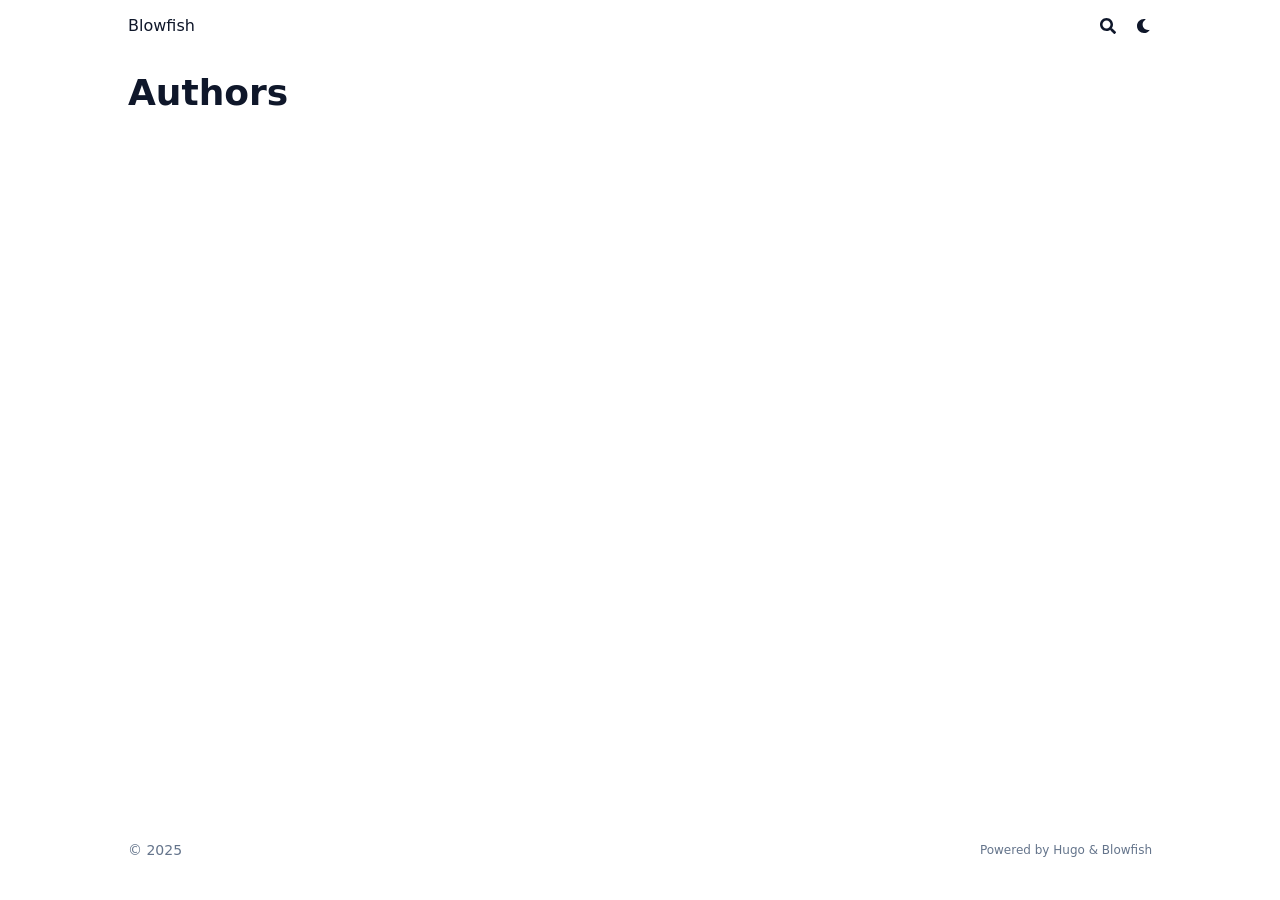
==== authors/index.html @ 81a15e05 "deploy: a837acd34ea858ea576af394dd1b2d8150d59dde" ====
<!doctype html><html lang=en dir=ltr class=scroll-smooth data-default-appearance=light data-auto-appearance=true><head><meta charset=utf-8><meta http-equiv=content-language content="en"><meta name=viewport content="width=device-width,initial-scale=1"><meta http-equiv=X-UA-Compatible content="ie=edge"><title>Authors &#183; Blowfish</title><meta name=title content="Authors &#183; Blowfish"><link rel=canonical href=https://example.org/authors/><link rel=alternate type=application/rss+xml href=/authors/index.xml title=Blowfish><link type=text/css rel=stylesheet href=/css/main.bundle.min.2755fda1868f0bfc1843df512e7b0b0bec55a259db5f8b13dc3c0f7894e519f617c2b66f5915ec207e2a1ffc8b6d1b53dbd8f3dff8892140cb5eacc50a6edfbb.css integrity="sha512-J1X9oYaPC/wYQ99RLnsLC+xVolnbX4sT3DwPeJTlGfYXwrZvWRXsIH4qH/yLbRtT29jz3/iJIUDLXqzFCm7fuw=="><script type=text/javascript src=/js/appearance.min.516a16745bea5a9bd011138d254cc0fd3973cd55ce6e15f3dec763e7c7c2c7448f8fe7b54cca811cb821b0c7e12cd161caace1dd794ac3d34d40937cbcc9ee12.js integrity="sha512-UWoWdFvqWpvQERONJUzA/TlzzVXObhXz3sdj58fCx0SPj+e1TMqBHLghsMfhLNFhyqzh3XlKw9NNQJN8vMnuEg=="></script><script defer type=text/javascript id=script-bundle src=/js/main.bundle.min.54688f522dbd435cd17577667367d50a06517a06f4b40b8c2f04d9e61afcb5f1b807ce42dfbe1f0d7979b2430f4e253cf548907cf81ab2f7efb0d66e57933d16.js integrity="sha512-VGiPUi29Q1zRdXdmc2fVCgZRegb0tAuMLwTZ5hr8tfG4B85C374fDXl5skMPTiU89UiQfPgasvfvsNZuV5M9Fg==" data-copy=Copy data-copied=Copied></script><script src=/lib/zoom/zoom.min.f592a181a15d2a5b042daa7f746c3721acf9063f8b6acd175d989129865a37d400ae0e85b640f9ad42cd98d1f8ad30931718cf8811abdcc5fcb264400d1a2b0c.js integrity="sha512-9ZKhgaFdKlsELap/dGw3Iaz5Bj+Las0XXZiRKYZaN9QArg6FtkD5rULNmNH4rTCTFxjPiBGr3MX8smRADRorDA=="></script><link rel=apple-touch-icon sizes=180x180 href=/apple-touch-icon.png><link rel=icon type=image/png sizes=32x32 href=/favicon-32x32.png><link rel=icon type=image/png sizes=16x16 href=/favicon-16x16.png><link rel=manifest href=/site.webmanifest><meta property="og:url" content="https://example.org/authors/"><meta property="og:site_name" content="Blowfish"><meta property="og:title" content="Authors"><meta property="og:locale" content="en"><meta property="og:type" content="website"><meta name=twitter:card content="summary"><meta name=twitter:title content="Authors"><script src=/lib/jquery/jquery.slim.min.b0dca576e87d7eaa5850ae4e61759c065786cdb6489d68fcc82240539eebd5da522bdb4fda085ffd245808c8fe2acb2516408eb774ef26b5f6015fc6737c0ea8.js integrity="sha512-sNylduh9fqpYUK5OYXWcBleGzbZInWj8yCJAU57r1dpSK9tP2ghf/SRYCMj+KsslFkCOt3TvJrX2AV/Gc3wOqA=="></script><meta name=theme-color></head><body class="flex flex-col h-screen px-6 m-auto text-lg leading-7 max-w-7xl bg-neutral text-neutral-900 dark:bg-neutral-800 dark:text-neutral sm:px-14 md:px-24 lg:px-32 scrollbar-thin scrollbar-track-neutral-200 scrollbar-thumb-neutral-400 dark:scrollbar-track-neutral-800 dark:scrollbar-thumb-neutral-600"><div id=the-top class="absolute flex self-center"><a class="px-3 py-1 text-sm -translate-y-8 rounded-b-lg bg-primary-200 focus:translate-y-0 dark:bg-neutral-600" href=#main-content><span class="font-bold text-primary-600 ltr:pr-2 rtl:pl-2 dark:text-primary-400">&darr;</span>Skip to main content</a></div><div class="main-menu flex items-center justify-between px-4 py-6 sm:px-6 md:justify-start gap-x-3 padding-main-menu"><div class="flex flex-1 items-center justify-between"><nav class="flex space-x-3"><a href=/ class="text-base font-medium text-gray-500 hover:text-gray-900">Blowfish</a></nav><nav class="hidden md:flex items-center gap-x-5 md:ml-12 h-12"><button id=search-button aria-label=Search class="text-base hover:text-primary-600 dark:hover:text-primary-400" title>
<span class="relative block icon"><svg aria-hidden="true" focusable="false" data-prefix="fas" data-icon="search" class="svg-inline--fa fa-search fa-w-16" role="img" viewBox="0 0 512 512"><path fill="currentColor" d="M505 442.7 405.3 343c-4.5-4.5-10.6-7-17-7H372c27.6-35.3 44-79.7 44-128C416 93.1 322.9.0 208 0S0 93.1.0 208s93.1 208 208 208c48.3.0 92.7-16.4 128-44v16.3c0 6.4 2.5 12.5 7 17l99.7 99.7c9.4 9.4 24.6 9.4 33.9.0l28.3-28.3c9.4-9.4 9.4-24.6.1-34zM208 336c-70.7.0-128-57.2-128-128 0-70.7 57.2-128 128-128 70.7.0 128 57.2 128 128 0 70.7-57.2 128-128 128z"/></svg></span></button><div class="flex items-center"><button id=appearance-switcher aria-label="Dark mode switcher" type=button class="text-base hover:text-primary-600 dark:hover:text-primary-400"><div class="flex items-center justify-center dark:hidden"><span class="relative block icon"><svg viewBox="0 0 512 512"><path fill="currentColor" d="M32 256C32 132.2 132.3 32 255.8 32c11.36.0 29.7 1.668 40.9 3.746 9.616 1.777 11.75 14.63 3.279 19.44C245 86.5 211.2 144.6 211.2 207.8c0 109.7 99.71 193 208.3 172.3 9.561-1.805 16.28 9.324 10.11 16.95C387.9 448.6 324.8 480 255.8 480 132.1 480 32 379.6 32 256z"/></svg></span></div><div class="items-center justify-center hidden dark:flex"><span class="relative block icon"><svg viewBox="0 0 512 512"><path fill="currentColor" d="M256 159.1c-53.02.0-95.1 42.98-95.1 95.1s41.2 96.9 95.1 96.9 95.1-42.98 95.1-95.1S309 159.1 256 159.1zM509.3 347l-63.2-91.9 63.15-91.01c6.332-9.125 1.104-21.74-9.826-23.72l-109-19.7-19.7-109c-1.975-10.93-14.59-16.16-23.72-9.824L256 65.89 164.1 2.736c-9.125-6.332-21.74-1.107-23.72 9.824L121.6 121.6 12.56 141.3C1.633 143.2-3.596 155.9 2.736 164.1L65.89 256 2.74 347.01c-6.332 9.125-1.105 21.74 9.824 23.72l109 19.7 19.7 109c1.975 10.93 14.59 16.16 23.72 9.824L256 446.1l91.01 63.15c9.127 6.334 21.75 1.107 23.72-9.822l19.7-109 109-19.7C510.4 368.8 515.6 356.1 509.3 347zM256 383.1c-70.69.0-127.1-57.31-127.1-127.1.0-70.69 57.31-127.1 127.1-127.1S383.1 186.2 383.1 256c0 70.7-56.4 127.1-127.1 127.1z"/></svg></span></div></button></div></nav><div class="flex md:hidden items-center gap-x-5 md:ml-12 h-12"><span></span>
<button id=search-button-mobile aria-label=Search class="text-base hover:text-primary-600 dark:hover:text-primary-400" title>
<span class="relative block icon"><svg aria-hidden="true" focusable="false" data-prefix="fas" data-icon="search" class="svg-inline--fa fa-search fa-w-16" role="img" viewBox="0 0 512 512"><path fill="currentColor" d="M505 442.7 405.3 343c-4.5-4.5-10.6-7-17-7H372c27.6-35.3 44-79.7 44-128C416 93.1 322.9.0 208 0S0 93.1.0 208s93.1 208 208 208c48.3.0 92.7-16.4 128-44v16.3c0 6.4 2.5 12.5 7 17l99.7 99.7c9.4 9.4 24.6 9.4 33.9.0l28.3-28.3c9.4-9.4 9.4-24.6.1-34zM208 336c-70.7.0-128-57.2-128-128 0-70.7 57.2-128 128-128 70.7.0 128 57.2 128 128 0 70.7-57.2 128-128 128z"/></svg>
</span></button>
<button id=appearance-switcher-mobile aria-label="Dark mode switcher" type=button class="text-base hover:text-primary-600 dark:hover:text-primary-400 ltr:mr-1 rtl:ml-1"><div class="flex items-center justify-center dark:hidden"><span class="relative block icon"><svg viewBox="0 0 512 512"><path fill="currentColor" d="M32 256C32 132.2 132.3 32 255.8 32c11.36.0 29.7 1.668 40.9 3.746 9.616 1.777 11.75 14.63 3.279 19.44C245 86.5 211.2 144.6 211.2 207.8c0 109.7 99.71 193 208.3 172.3 9.561-1.805 16.28 9.324 10.11 16.95C387.9 448.6 324.8 480 255.8 480 132.1 480 32 379.6 32 256z"/></svg></span></div><div class="items-center justify-center hidden dark:flex"><span class="relative block icon"><svg viewBox="0 0 512 512"><path fill="currentColor" d="M256 159.1c-53.02.0-95.1 42.98-95.1 95.1s41.2 96.9 95.1 96.9 95.1-42.98 95.1-95.1S309 159.1 256 159.1zM509.3 347l-63.2-91.9 63.15-91.01c6.332-9.125 1.104-21.74-9.826-23.72l-109-19.7-19.7-109c-1.975-10.93-14.59-16.16-23.72-9.824L256 65.89 164.1 2.736c-9.125-6.332-21.74-1.107-23.72 9.824L121.6 121.6 12.56 141.3C1.633 143.2-3.596 155.9 2.736 164.1L65.89 256 2.74 347.01c-6.332 9.125-1.105 21.74 9.824 23.72l109 19.7 19.7 109c1.975 10.93 14.59 16.16 23.72 9.824L256 446.1l91.01 63.15c9.127 6.334 21.75 1.107 23.72-9.822l19.7-109 109-19.7C510.4 368.8 515.6 356.1 509.3 347zM256 383.1c-70.69.0-127.1-57.31-127.1-127.1.0-70.69 57.31-127.1 127.1-127.1S383.1 186.2 383.1 256c0 70.7-56.4 127.1-127.1 127.1z"/></svg></span></div></button></div></div><div class="-my-2 md:hidden"><label id=menu-button class=block></div></label></div></div><div class="relative flex flex-col grow"><main id=main-content class=grow><header><h1 class="mt-5 text-4xl font-extrabold text-neutral-900 dark:text-neutral">Authors</h1><div class="mt-1 mb-2 text-base text-neutral-500 dark:text-neutral-400 print:hidden"><div class="flex flex-row flex-wrap items-center"></div></div></header><section class="flex flex-wrap max-w-prose -mx-2 overflow-hidden"></section></main><footer id=site-footer class="py-10 print:hidden"><div class="flex items-center justify-between"><p class="text-sm text-neutral-500 dark:text-neutral-400">&copy;
2025</p><p class="text-xs text-neutral-500 dark:text-neutral-400">Powered by <a class="hover:underline hover:decoration-primary-400 hover:text-primary-500" href=https://gohugo.io/ target=_blank rel="noopener noreferrer">Hugo</a> & <a class="hover:underline hover:decoration-primary-400 hover:text-primary-500" href=https://blowfish.page/ target=_blank rel="noopener noreferrer">Blowfish</a></p></div><script>mediumZoom(document.querySelectorAll("img:not(.nozoom)"),{margin:24,background:"rgba(0,0,0,0.5)",scrollOffset:0})</script><script type=text/javascript src=/js/process.min.ee03488f19c93c2efb199e2e3014ea5f3cb2ce7d45154adb3399a158cac27ca52831db249ede5bb602700ef87eb02434139de0858af1818ab0fb4182472204a4.js integrity="sha512-7gNIjxnJPC77GZ4uMBTqXzyyzn1FFUrbM5mhWMrCfKUoMdsknt5btgJwDvh+sCQ0E53ghYrxgYqw+0GCRyIEpA=="></script></footer><div id=search-wrapper class="invisible fixed inset-0 flex h-screen w-screen cursor-default flex-col bg-neutral-500/50 p-4 backdrop-blur-sm dark:bg-neutral-900/50 sm:p-6 md:p-[10vh] lg:p-[12vh] z-index-500" data-url=https://example.org/><div id=search-modal class="flex flex-col w-full max-w-3xl min-h-0 mx-auto border rounded-md shadow-lg top-20 border-neutral-200 bg-neutral dark:border-neutral-700 dark:bg-neutral-800"><header class="relative z-10 flex items-center justify-between flex-none px-2"><form class="flex items-center flex-auto min-w-0"><div class="flex items-center justify-center w-8 h-8 text-neutral-400"><span class="relative block icon"><svg aria-hidden="true" focusable="false" data-prefix="fas" data-icon="search" class="svg-inline--fa fa-search fa-w-16" role="img" viewBox="0 0 512 512"><path fill="currentColor" d="M505 442.7 405.3 343c-4.5-4.5-10.6-7-17-7H372c27.6-35.3 44-79.7 44-128C416 93.1 322.9.0 208 0S0 93.1.0 208s93.1 208 208 208c48.3.0 92.7-16.4 128-44v16.3c0 6.4 2.5 12.5 7 17l99.7 99.7c9.4 9.4 24.6 9.4 33.9.0l28.3-28.3c9.4-9.4 9.4-24.6.1-34zM208 336c-70.7.0-128-57.2-128-128 0-70.7 57.2-128 128-128 70.7.0 128 57.2 128 128 0 70.7-57.2 128-128 128z"/></svg></span></div><input type=search id=search-query class="flex flex-auto h-12 mx-1 bg-transparent appearance-none focus:outline-dotted focus:outline-2 focus:outline-transparent" placeholder=Search tabindex=0></form><button id=close-search-button class="flex items-center justify-center w-8 h-8 text-neutral-700 hover:text-primary-600 dark:text-neutral dark:hover:text-primary-400" title="Close (Esc)">
<span class="relative block icon"><svg viewBox="0 0 320 512"><path fill="currentColor" d="M310.6 361.4c12.5 12.5 12.5 32.75.0 45.25C304.4 412.9 296.2 416 288 416s-16.38-3.125-22.62-9.375L160 301.3 54.63 406.6C48.38 412.9 40.19 416 32 416S15.63 412.9 9.375 406.6c-12.5-12.5-12.5-32.75.0-45.25l105.4-105.4L9.375 150.6c-12.5-12.5-12.5-32.75.0-45.25s32.75-12.5 45.25.0L160 210.8l105.4-105.4c12.5-12.5 32.75-12.5 45.25.0s12.5 32.75.0 45.25l-105.4 105.4L310.6 361.4z"/></svg></span></button></header><section class="flex-auto px-2 overflow-auto"><ul id=search-results></ul></section></div></div></div></body></html>
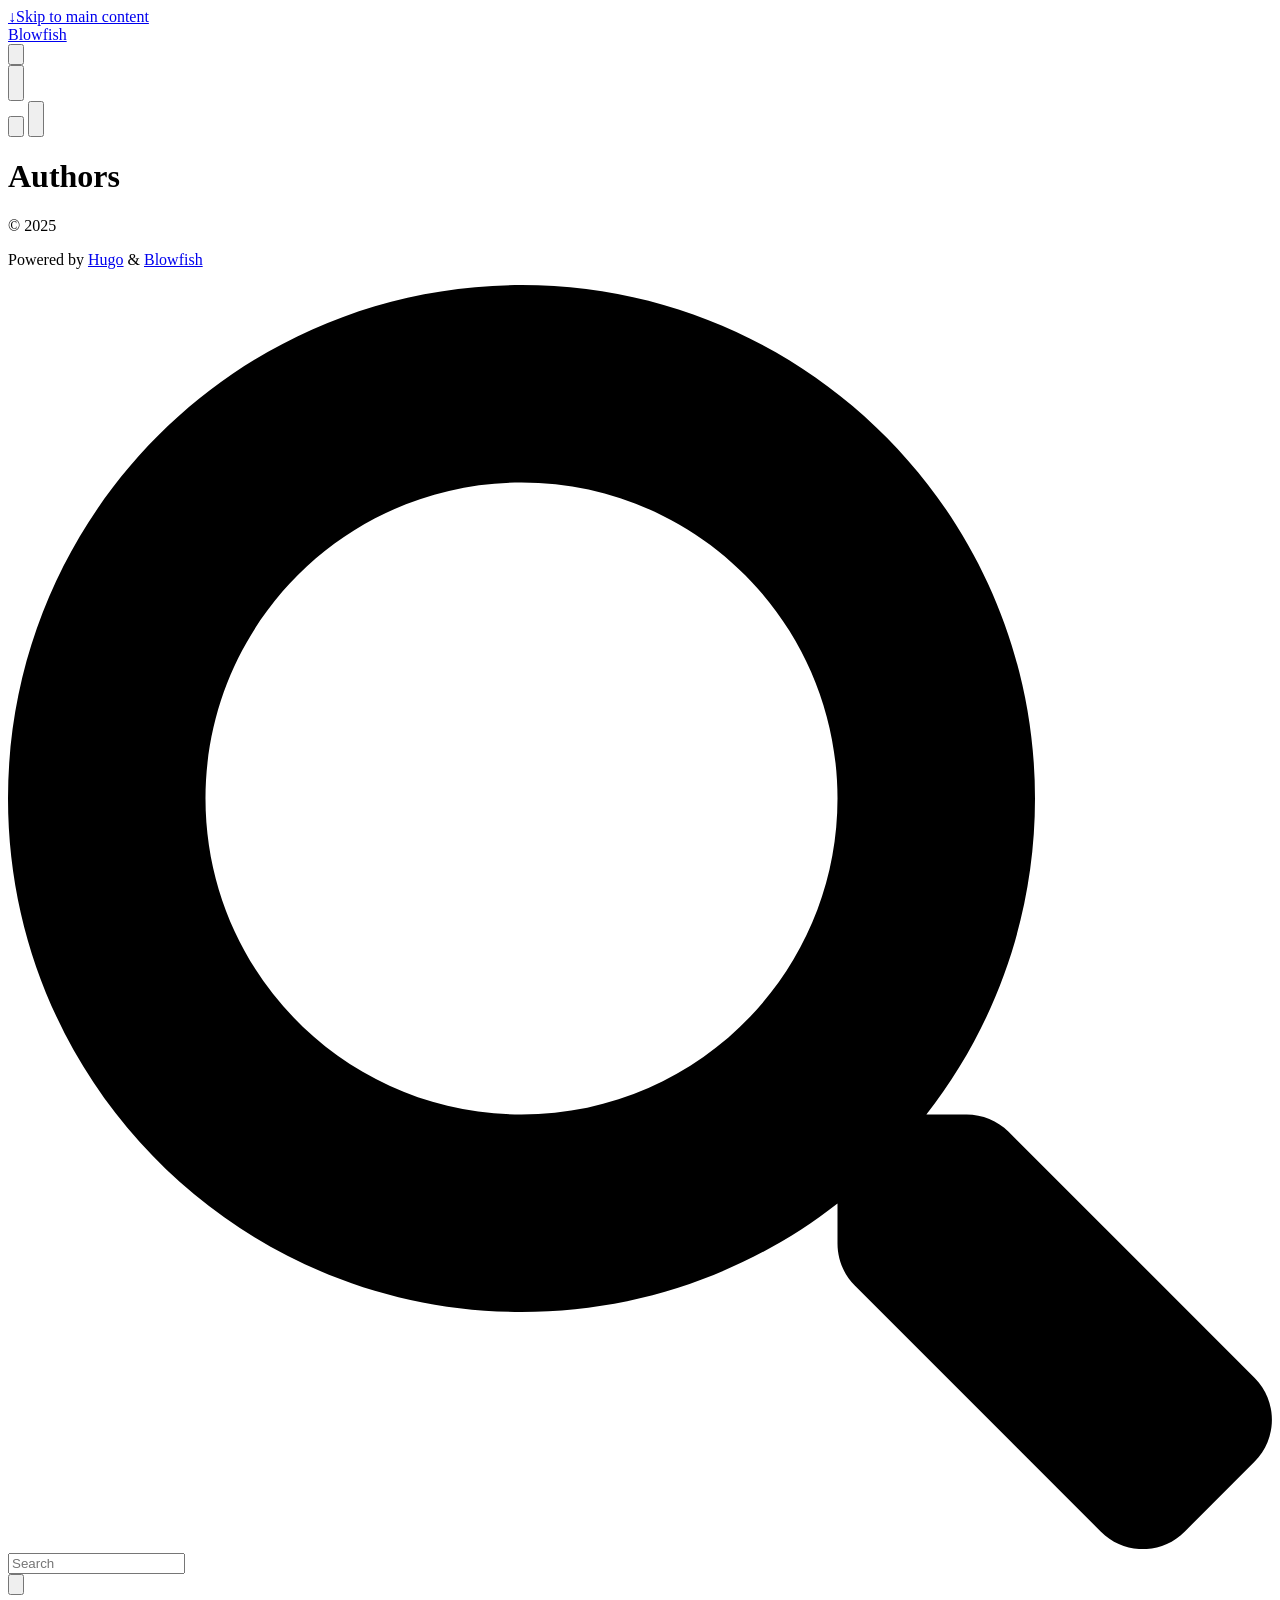
==== commit 91827e32: "deploy: c735af0c1ea2060b6fd3bb7be6cc7c07a5178e6c" ====
--- a/authors/index.html
+++ b/authors/index.html
@@ -1,8 +1,8 @@
-<!doctype html><html lang=en dir=ltr class=scroll-smooth data-default-appearance=light data-auto-appearance=true><head><meta charset=utf-8><meta http-equiv=content-language content="en"><meta name=viewport content="width=device-width,initial-scale=1"><meta http-equiv=X-UA-Compatible content="ie=edge"><title>Authors &#183; Blowfish</title><meta name=title content="Authors &#183; Blowfish"><link rel=canonical href=https://example.org/authors/><link rel=alternate type=application/rss+xml href=/authors/index.xml title=Blowfish><link type=text/css rel=stylesheet href=/css/main.bundle.min.2755fda1868f0bfc1843df512e7b0b0bec55a259db5f8b13dc3c0f7894e519f617c2b66f5915ec207e2a1ffc8b6d1b53dbd8f3dff8892140cb5eacc50a6edfbb.css integrity="sha512-J1X9oYaPC/wYQ99RLnsLC+xVolnbX4sT3DwPeJTlGfYXwrZvWRXsIH4qH/yLbRtT29jz3/iJIUDLXqzFCm7fuw=="><script type=text/javascript src=/js/appearance.min.516a16745bea5a9bd011138d254cc0fd3973cd55ce6e15f3dec763e7c7c2c7448f8fe7b54cca811cb821b0c7e12cd161caace1dd794ac3d34d40937cbcc9ee12.js integrity="sha512-UWoWdFvqWpvQERONJUzA/TlzzVXObhXz3sdj58fCx0SPj+e1TMqBHLghsMfhLNFhyqzh3XlKw9NNQJN8vMnuEg=="></script><script defer type=text/javascript id=script-bundle src=/js/main.bundle.min.54688f522dbd435cd17577667367d50a06517a06f4b40b8c2f04d9e61afcb5f1b807ce42dfbe1f0d7979b2430f4e253cf548907cf81ab2f7efb0d66e57933d16.js integrity="sha512-VGiPUi29Q1zRdXdmc2fVCgZRegb0tAuMLwTZ5hr8tfG4B85C374fDXl5skMPTiU89UiQfPgasvfvsNZuV5M9Fg==" data-copy=Copy data-copied=Copied></script><script src=/lib/zoom/zoom.min.f592a181a15d2a5b042daa7f746c3721acf9063f8b6acd175d989129865a37d400ae0e85b640f9ad42cd98d1f8ad30931718cf8811abdcc5fcb264400d1a2b0c.js integrity="sha512-9ZKhgaFdKlsELap/dGw3Iaz5Bj+Las0XXZiRKYZaN9QArg6FtkD5rULNmNH4rTCTFxjPiBGr3MX8smRADRorDA=="></script><link rel=apple-touch-icon sizes=180x180 href=/apple-touch-icon.png><link rel=icon type=image/png sizes=32x32 href=/favicon-32x32.png><link rel=icon type=image/png sizes=16x16 href=/favicon-16x16.png><link rel=manifest href=/site.webmanifest><meta property="og:url" content="https://example.org/authors/"><meta property="og:site_name" content="Blowfish"><meta property="og:title" content="Authors"><meta property="og:locale" content="en"><meta property="og:type" content="website"><meta name=twitter:card content="summary"><meta name=twitter:title content="Authors"><script src=/lib/jquery/jquery.slim.min.b0dca576e87d7eaa5850ae4e61759c065786cdb6489d68fcc82240539eebd5da522bdb4fda085ffd245808c8fe2acb2516408eb774ef26b5f6015fc6737c0ea8.js integrity="sha512-sNylduh9fqpYUK5OYXWcBleGzbZInWj8yCJAU57r1dpSK9tP2ghf/SRYCMj+KsslFkCOt3TvJrX2AV/Gc3wOqA=="></script><meta name=theme-color></head><body class="flex flex-col h-screen px-6 m-auto text-lg leading-7 max-w-7xl bg-neutral text-neutral-900 dark:bg-neutral-800 dark:text-neutral sm:px-14 md:px-24 lg:px-32 scrollbar-thin scrollbar-track-neutral-200 scrollbar-thumb-neutral-400 dark:scrollbar-track-neutral-800 dark:scrollbar-thumb-neutral-600"><div id=the-top class="absolute flex self-center"><a class="px-3 py-1 text-sm -translate-y-8 rounded-b-lg bg-primary-200 focus:translate-y-0 dark:bg-neutral-600" href=#main-content><span class="font-bold text-primary-600 ltr:pr-2 rtl:pl-2 dark:text-primary-400">&darr;</span>Skip to main content</a></div><div class="main-menu flex items-center justify-between px-4 py-6 sm:px-6 md:justify-start gap-x-3 padding-main-menu"><div class="flex flex-1 items-center justify-between"><nav class="flex space-x-3"><a href=/ class="text-base font-medium text-gray-500 hover:text-gray-900">Blowfish</a></nav><nav class="hidden md:flex items-center gap-x-5 md:ml-12 h-12"><button id=search-button aria-label=Search class="text-base hover:text-primary-600 dark:hover:text-primary-400" title>
+<!doctype html><html lang=en dir=ltr class=scroll-smooth data-default-appearance=light data-auto-appearance=true><head><meta charset=utf-8><meta http-equiv=content-language content="en"><meta name=viewport content="width=device-width,initial-scale=1"><meta http-equiv=X-UA-Compatible content="ie=edge"><title>Authors &#183; Blowfish</title><meta name=title content="Authors &#183; Blowfish"><link rel=canonical href=https://kdayno.github.io/kdayno.com/authors/><link rel=alternate type=application/rss+xml href=/kdayno.com/authors/index.xml title=Blowfish><link type=text/css rel=stylesheet href=/kdayno.com/css/main.bundle.min.2755fda1868f0bfc1843df512e7b0b0bec55a259db5f8b13dc3c0f7894e519f617c2b66f5915ec207e2a1ffc8b6d1b53dbd8f3dff8892140cb5eacc50a6edfbb.css integrity="sha512-J1X9oYaPC/wYQ99RLnsLC+xVolnbX4sT3DwPeJTlGfYXwrZvWRXsIH4qH/yLbRtT29jz3/iJIUDLXqzFCm7fuw=="><script type=text/javascript src=/kdayno.com/js/appearance.min.516a16745bea5a9bd011138d254cc0fd3973cd55ce6e15f3dec763e7c7c2c7448f8fe7b54cca811cb821b0c7e12cd161caace1dd794ac3d34d40937cbcc9ee12.js integrity="sha512-UWoWdFvqWpvQERONJUzA/TlzzVXObhXz3sdj58fCx0SPj+e1TMqBHLghsMfhLNFhyqzh3XlKw9NNQJN8vMnuEg=="></script><script defer type=text/javascript id=script-bundle src=/kdayno.com/js/main.bundle.min.54688f522dbd435cd17577667367d50a06517a06f4b40b8c2f04d9e61afcb5f1b807ce42dfbe1f0d7979b2430f4e253cf548907cf81ab2f7efb0d66e57933d16.js integrity="sha512-VGiPUi29Q1zRdXdmc2fVCgZRegb0tAuMLwTZ5hr8tfG4B85C374fDXl5skMPTiU89UiQfPgasvfvsNZuV5M9Fg==" data-copy=Copy data-copied=Copied></script><script src=/kdayno.com/lib/zoom/zoom.min.f592a181a15d2a5b042daa7f746c3721acf9063f8b6acd175d989129865a37d400ae0e85b640f9ad42cd98d1f8ad30931718cf8811abdcc5fcb264400d1a2b0c.js integrity="sha512-9ZKhgaFdKlsELap/dGw3Iaz5Bj+Las0XXZiRKYZaN9QArg6FtkD5rULNmNH4rTCTFxjPiBGr3MX8smRADRorDA=="></script><link rel=apple-touch-icon sizes=180x180 href=/kdayno.com/apple-touch-icon.png><link rel=icon type=image/png sizes=32x32 href=/kdayno.com/favicon-32x32.png><link rel=icon type=image/png sizes=16x16 href=/kdayno.com/favicon-16x16.png><link rel=manifest href=/kdayno.com/site.webmanifest><meta property="og:url" content="https://kdayno.github.io/kdayno.com/authors/"><meta property="og:site_name" content="Blowfish"><meta property="og:title" content="Authors"><meta property="og:locale" content="en"><meta property="og:type" content="website"><meta name=twitter:card content="summary"><meta name=twitter:title content="Authors"><script src=/kdayno.com/lib/jquery/jquery.slim.min.b0dca576e87d7eaa5850ae4e61759c065786cdb6489d68fcc82240539eebd5da522bdb4fda085ffd245808c8fe2acb2516408eb774ef26b5f6015fc6737c0ea8.js integrity="sha512-sNylduh9fqpYUK5OYXWcBleGzbZInWj8yCJAU57r1dpSK9tP2ghf/SRYCMj+KsslFkCOt3TvJrX2AV/Gc3wOqA=="></script><meta name=theme-color></head><body class="flex flex-col h-screen px-6 m-auto text-lg leading-7 max-w-7xl bg-neutral text-neutral-900 dark:bg-neutral-800 dark:text-neutral sm:px-14 md:px-24 lg:px-32 scrollbar-thin scrollbar-track-neutral-200 scrollbar-thumb-neutral-400 dark:scrollbar-track-neutral-800 dark:scrollbar-thumb-neutral-600"><div id=the-top class="absolute flex self-center"><a class="px-3 py-1 text-sm -translate-y-8 rounded-b-lg bg-primary-200 focus:translate-y-0 dark:bg-neutral-600" href=#main-content><span class="font-bold text-primary-600 ltr:pr-2 rtl:pl-2 dark:text-primary-400">&darr;</span>Skip to main content</a></div><div class="main-menu flex items-center justify-between px-4 py-6 sm:px-6 md:justify-start gap-x-3 padding-main-menu"><div class="flex flex-1 items-center justify-between"><nav class="flex space-x-3"><a href=/kdayno.com/ class="text-base font-medium text-gray-500 hover:text-gray-900">Blowfish</a></nav><nav class="hidden md:flex items-center gap-x-5 md:ml-12 h-12"><button id=search-button aria-label=Search class="text-base hover:text-primary-600 dark:hover:text-primary-400" title>
 <span class="relative block icon"><svg aria-hidden="true" focusable="false" data-prefix="fas" data-icon="search" class="svg-inline--fa fa-search fa-w-16" role="img" viewBox="0 0 512 512"><path fill="currentColor" d="M505 442.7 405.3 343c-4.5-4.5-10.6-7-17-7H372c27.6-35.3 44-79.7 44-128C416 93.1 322.9.0 208 0S0 93.1.0 208s93.1 208 208 208c48.3.0 92.7-16.4 128-44v16.3c0 6.4 2.5 12.5 7 17l99.7 99.7c9.4 9.4 24.6 9.4 33.9.0l28.3-28.3c9.4-9.4 9.4-24.6.1-34zM208 336c-70.7.0-128-57.2-128-128 0-70.7 57.2-128 128-128 70.7.0 128 57.2 128 128 0 70.7-57.2 128-128 128z"/></svg></span></button><div class="flex items-center"><button id=appearance-switcher aria-label="Dark mode switcher" type=button class="text-base hover:text-primary-600 dark:hover:text-primary-400"><div class="flex items-center justify-center dark:hidden"><span class="relative block icon"><svg viewBox="0 0 512 512"><path fill="currentColor" d="M32 256C32 132.2 132.3 32 255.8 32c11.36.0 29.7 1.668 40.9 3.746 9.616 1.777 11.75 14.63 3.279 19.44C245 86.5 211.2 144.6 211.2 207.8c0 109.7 99.71 193 208.3 172.3 9.561-1.805 16.28 9.324 10.11 16.95C387.9 448.6 324.8 480 255.8 480 132.1 480 32 379.6 32 256z"/></svg></span></div><div class="items-center justify-center hidden dark:flex"><span class="relative block icon"><svg viewBox="0 0 512 512"><path fill="currentColor" d="M256 159.1c-53.02.0-95.1 42.98-95.1 95.1s41.2 96.9 95.1 96.9 95.1-42.98 95.1-95.1S309 159.1 256 159.1zM509.3 347l-63.2-91.9 63.15-91.01c6.332-9.125 1.104-21.74-9.826-23.72l-109-19.7-19.7-109c-1.975-10.93-14.59-16.16-23.72-9.824L256 65.89 164.1 2.736c-9.125-6.332-21.74-1.107-23.72 9.824L121.6 121.6 12.56 141.3C1.633 143.2-3.596 155.9 2.736 164.1L65.89 256 2.74 347.01c-6.332 9.125-1.105 21.74 9.824 23.72l109 19.7 19.7 109c1.975 10.93 14.59 16.16 23.72 9.824L256 446.1l91.01 63.15c9.127 6.334 21.75 1.107 23.72-9.822l19.7-109 109-19.7C510.4 368.8 515.6 356.1 509.3 347zM256 383.1c-70.69.0-127.1-57.31-127.1-127.1.0-70.69 57.31-127.1 127.1-127.1S383.1 186.2 383.1 256c0 70.7-56.4 127.1-127.1 127.1z"/></svg></span></div></button></div></nav><div class="flex md:hidden items-center gap-x-5 md:ml-12 h-12"><span></span>
 <button id=search-button-mobile aria-label=Search class="text-base hover:text-primary-600 dark:hover:text-primary-400" title>
 <span class="relative block icon"><svg aria-hidden="true" focusable="false" data-prefix="fas" data-icon="search" class="svg-inline--fa fa-search fa-w-16" role="img" viewBox="0 0 512 512"><path fill="currentColor" d="M505 442.7 405.3 343c-4.5-4.5-10.6-7-17-7H372c27.6-35.3 44-79.7 44-128C416 93.1 322.9.0 208 0S0 93.1.0 208s93.1 208 208 208c48.3.0 92.7-16.4 128-44v16.3c0 6.4 2.5 12.5 7 17l99.7 99.7c9.4 9.4 24.6 9.4 33.9.0l28.3-28.3c9.4-9.4 9.4-24.6.1-34zM208 336c-70.7.0-128-57.2-128-128 0-70.7 57.2-128 128-128 70.7.0 128 57.2 128 128 0 70.7-57.2 128-128 128z"/></svg>
 </span></button>
 <button id=appearance-switcher-mobile aria-label="Dark mode switcher" type=button class="text-base hover:text-primary-600 dark:hover:text-primary-400 ltr:mr-1 rtl:ml-1"><div class="flex items-center justify-center dark:hidden"><span class="relative block icon"><svg viewBox="0 0 512 512"><path fill="currentColor" d="M32 256C32 132.2 132.3 32 255.8 32c11.36.0 29.7 1.668 40.9 3.746 9.616 1.777 11.75 14.63 3.279 19.44C245 86.5 211.2 144.6 211.2 207.8c0 109.7 99.71 193 208.3 172.3 9.561-1.805 16.28 9.324 10.11 16.95C387.9 448.6 324.8 480 255.8 480 132.1 480 32 379.6 32 256z"/></svg></span></div><div class="items-center justify-center hidden dark:flex"><span class="relative block icon"><svg viewBox="0 0 512 512"><path fill="currentColor" d="M256 159.1c-53.02.0-95.1 42.98-95.1 95.1s41.2 96.9 95.1 96.9 95.1-42.98 95.1-95.1S309 159.1 256 159.1zM509.3 347l-63.2-91.9 63.15-91.01c6.332-9.125 1.104-21.74-9.826-23.72l-109-19.7-19.7-109c-1.975-10.93-14.59-16.16-23.72-9.824L256 65.89 164.1 2.736c-9.125-6.332-21.74-1.107-23.72 9.824L121.6 121.6 12.56 141.3C1.633 143.2-3.596 155.9 2.736 164.1L65.89 256 2.74 347.01c-6.332 9.125-1.105 21.74 9.824 23.72l109 19.7 19.7 109c1.975 10.93 14.59 16.16 23.72 9.824L256 446.1l91.01 63.15c9.127 6.334 21.75 1.107 23.72-9.822l19.7-109 109-19.7C510.4 368.8 515.6 356.1 509.3 347zM256 383.1c-70.69.0-127.1-57.31-127.1-127.1.0-70.69 57.31-127.1 127.1-127.1S383.1 186.2 383.1 256c0 70.7-56.4 127.1-127.1 127.1z"/></svg></span></div></button></div></div><div class="-my-2 md:hidden"><label id=menu-button class=block></div></label></div></div><div class="relative flex flex-col grow"><main id=main-content class=grow><header><h1 class="mt-5 text-4xl font-extrabold text-neutral-900 dark:text-neutral">Authors</h1><div class="mt-1 mb-2 text-base text-neutral-500 dark:text-neutral-400 print:hidden"><div class="flex flex-row flex-wrap items-center"></div></div></header><section class="flex flex-wrap max-w-prose -mx-2 overflow-hidden"></section></main><footer id=site-footer class="py-10 print:hidden"><div class="flex items-center justify-between"><p class="text-sm text-neutral-500 dark:text-neutral-400">&copy;
-2025</p><p class="text-xs text-neutral-500 dark:text-neutral-400">Powered by <a class="hover:underline hover:decoration-primary-400 hover:text-primary-500" href=https://gohugo.io/ target=_blank rel="noopener noreferrer">Hugo</a> & <a class="hover:underline hover:decoration-primary-400 hover:text-primary-500" href=https://blowfish.page/ target=_blank rel="noopener noreferrer">Blowfish</a></p></div><script>mediumZoom(document.querySelectorAll("img:not(.nozoom)"),{margin:24,background:"rgba(0,0,0,0.5)",scrollOffset:0})</script><script type=text/javascript src=/js/process.min.ee03488f19c93c2efb199e2e3014ea5f3cb2ce7d45154adb3399a158cac27ca52831db249ede5bb602700ef87eb02434139de0858af1818ab0fb4182472204a4.js integrity="sha512-7gNIjxnJPC77GZ4uMBTqXzyyzn1FFUrbM5mhWMrCfKUoMdsknt5btgJwDvh+sCQ0E53ghYrxgYqw+0GCRyIEpA=="></script></footer><div id=search-wrapper class="invisible fixed inset-0 flex h-screen w-screen cursor-default flex-col bg-neutral-500/50 p-4 backdrop-blur-sm dark:bg-neutral-900/50 sm:p-6 md:p-[10vh] lg:p-[12vh] z-index-500" data-url=https://example.org/><div id=search-modal class="flex flex-col w-full max-w-3xl min-h-0 mx-auto border rounded-md shadow-lg top-20 border-neutral-200 bg-neutral dark:border-neutral-700 dark:bg-neutral-800"><header class="relative z-10 flex items-center justify-between flex-none px-2"><form class="flex items-center flex-auto min-w-0"><div class="flex items-center justify-center w-8 h-8 text-neutral-400"><span class="relative block icon"><svg aria-hidden="true" focusable="false" data-prefix="fas" data-icon="search" class="svg-inline--fa fa-search fa-w-16" role="img" viewBox="0 0 512 512"><path fill="currentColor" d="M505 442.7 405.3 343c-4.5-4.5-10.6-7-17-7H372c27.6-35.3 44-79.7 44-128C416 93.1 322.9.0 208 0S0 93.1.0 208s93.1 208 208 208c48.3.0 92.7-16.4 128-44v16.3c0 6.4 2.5 12.5 7 17l99.7 99.7c9.4 9.4 24.6 9.4 33.9.0l28.3-28.3c9.4-9.4 9.4-24.6.1-34zM208 336c-70.7.0-128-57.2-128-128 0-70.7 57.2-128 128-128 70.7.0 128 57.2 128 128 0 70.7-57.2 128-128 128z"/></svg></span></div><input type=search id=search-query class="flex flex-auto h-12 mx-1 bg-transparent appearance-none focus:outline-dotted focus:outline-2 focus:outline-transparent" placeholder=Search tabindex=0></form><button id=close-search-button class="flex items-center justify-center w-8 h-8 text-neutral-700 hover:text-primary-600 dark:text-neutral dark:hover:text-primary-400" title="Close (Esc)">
+2025</p><p class="text-xs text-neutral-500 dark:text-neutral-400">Powered by <a class="hover:underline hover:decoration-primary-400 hover:text-primary-500" href=https://gohugo.io/ target=_blank rel="noopener noreferrer">Hugo</a> & <a class="hover:underline hover:decoration-primary-400 hover:text-primary-500" href=https://blowfish.page/ target=_blank rel="noopener noreferrer">Blowfish</a></p></div><script>mediumZoom(document.querySelectorAll("img:not(.nozoom)"),{margin:24,background:"rgba(0,0,0,0.5)",scrollOffset:0})</script><script type=text/javascript src=/kdayno.com/js/process.min.ee03488f19c93c2efb199e2e3014ea5f3cb2ce7d45154adb3399a158cac27ca52831db249ede5bb602700ef87eb02434139de0858af1818ab0fb4182472204a4.js integrity="sha512-7gNIjxnJPC77GZ4uMBTqXzyyzn1FFUrbM5mhWMrCfKUoMdsknt5btgJwDvh+sCQ0E53ghYrxgYqw+0GCRyIEpA=="></script></footer><div id=search-wrapper class="invisible fixed inset-0 flex h-screen w-screen cursor-default flex-col bg-neutral-500/50 p-4 backdrop-blur-sm dark:bg-neutral-900/50 sm:p-6 md:p-[10vh] lg:p-[12vh] z-index-500" data-url=https://kdayno.github.io/kdayno.com/><div id=search-modal class="flex flex-col w-full max-w-3xl min-h-0 mx-auto border rounded-md shadow-lg top-20 border-neutral-200 bg-neutral dark:border-neutral-700 dark:bg-neutral-800"><header class="relative z-10 flex items-center justify-between flex-none px-2"><form class="flex items-center flex-auto min-w-0"><div class="flex items-center justify-center w-8 h-8 text-neutral-400"><span class="relative block icon"><svg aria-hidden="true" focusable="false" data-prefix="fas" data-icon="search" class="svg-inline--fa fa-search fa-w-16" role="img" viewBox="0 0 512 512"><path fill="currentColor" d="M505 442.7 405.3 343c-4.5-4.5-10.6-7-17-7H372c27.6-35.3 44-79.7 44-128C416 93.1 322.9.0 208 0S0 93.1.0 208s93.1 208 208 208c48.3.0 92.7-16.4 128-44v16.3c0 6.4 2.5 12.5 7 17l99.7 99.7c9.4 9.4 24.6 9.4 33.9.0l28.3-28.3c9.4-9.4 9.4-24.6.1-34zM208 336c-70.7.0-128-57.2-128-128 0-70.7 57.2-128 128-128 70.7.0 128 57.2 128 128 0 70.7-57.2 128-128 128z"/></svg></span></div><input type=search id=search-query class="flex flex-auto h-12 mx-1 bg-transparent appearance-none focus:outline-dotted focus:outline-2 focus:outline-transparent" placeholder=Search tabindex=0></form><button id=close-search-button class="flex items-center justify-center w-8 h-8 text-neutral-700 hover:text-primary-600 dark:text-neutral dark:hover:text-primary-400" title="Close (Esc)">
 <span class="relative block icon"><svg viewBox="0 0 320 512"><path fill="currentColor" d="M310.6 361.4c12.5 12.5 12.5 32.75.0 45.25C304.4 412.9 296.2 416 288 416s-16.38-3.125-22.62-9.375L160 301.3 54.63 406.6C48.38 412.9 40.19 416 32 416S15.63 412.9 9.375 406.6c-12.5-12.5-12.5-32.75.0-45.25l105.4-105.4L9.375 150.6c-12.5-12.5-12.5-32.75.0-45.25s32.75-12.5 45.25.0L160 210.8l105.4-105.4c12.5-12.5 32.75-12.5 45.25.0s12.5 32.75.0 45.25l-105.4 105.4L310.6 361.4z"/></svg></span></button></header><section class="flex-auto px-2 overflow-auto"><ul id=search-results></ul></section></div></div></div></body></html>
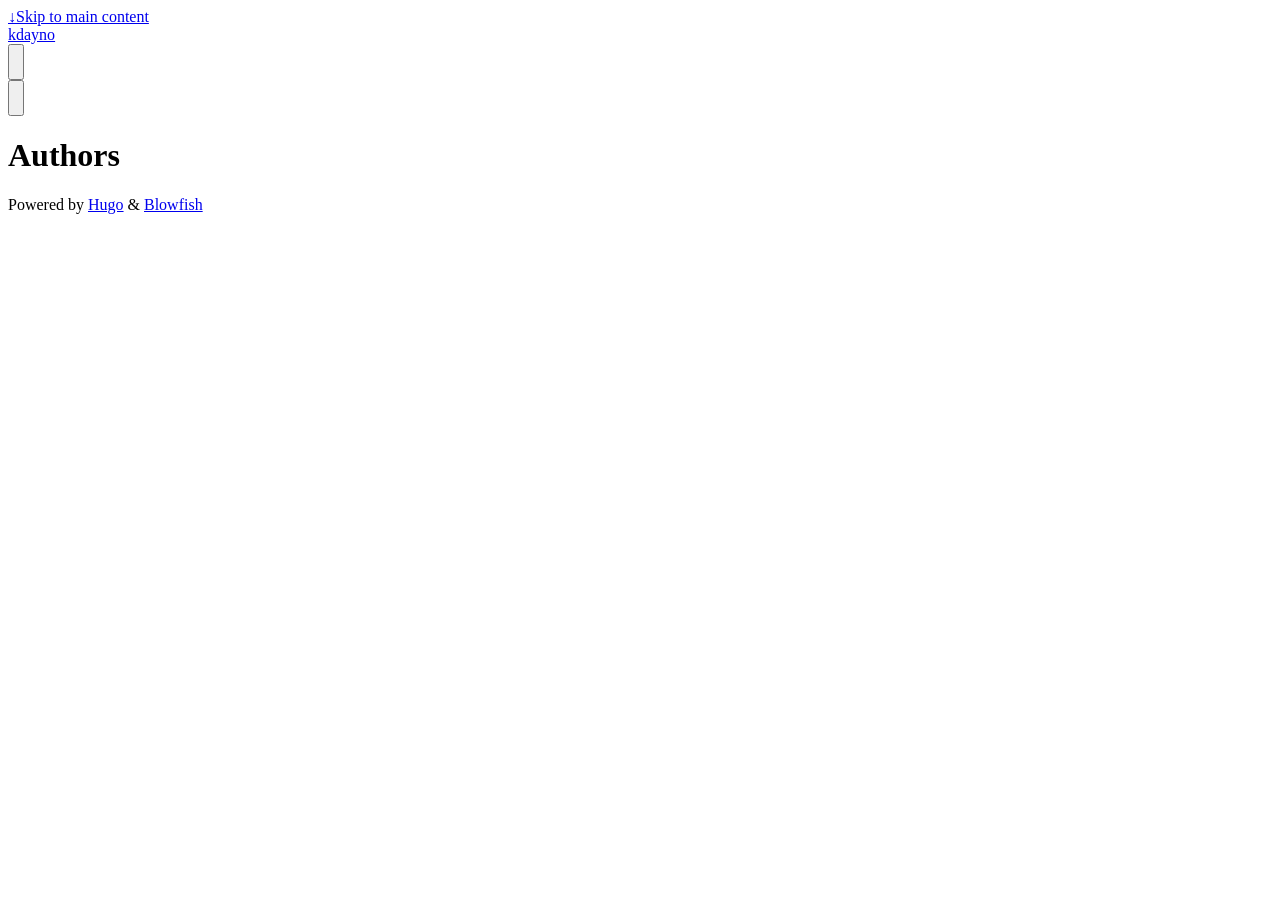
==== commit 992ee377: "deploy: fade5dd34dbbce77b731f0aa9a65587ab38d7b06" ====
--- a/authors/index.html
+++ b/authors/index.html
@@ -1,8 +1,2 @@
-<!doctype html><html lang=en dir=ltr class=scroll-smooth data-default-appearance=light data-auto-appearance=true><head><meta charset=utf-8><meta http-equiv=content-language content="en"><meta name=viewport content="width=device-width,initial-scale=1"><meta http-equiv=X-UA-Compatible content="ie=edge"><title>Authors &#183; Blowfish</title><meta name=title content="Authors &#183; Blowfish"><link rel=canonical href=https://kdayno.github.io/kdayno.com/authors/><link rel=alternate type=application/rss+xml href=/kdayno.com/authors/index.xml title=Blowfish><link type=text/css rel=stylesheet href=/kdayno.com/css/main.bundle.min.2755fda1868f0bfc1843df512e7b0b0bec55a259db5f8b13dc3c0f7894e519f617c2b66f5915ec207e2a1ffc8b6d1b53dbd8f3dff8892140cb5eacc50a6edfbb.css integrity="sha512-J1X9oYaPC/wYQ99RLnsLC+xVolnbX4sT3DwPeJTlGfYXwrZvWRXsIH4qH/yLbRtT29jz3/iJIUDLXqzFCm7fuw=="><script type=text/javascript src=/kdayno.com/js/appearance.min.516a16745bea5a9bd011138d254cc0fd3973cd55ce6e15f3dec763e7c7c2c7448f8fe7b54cca811cb821b0c7e12cd161caace1dd794ac3d34d40937cbcc9ee12.js integrity="sha512-UWoWdFvqWpvQERONJUzA/TlzzVXObhXz3sdj58fCx0SPj+e1TMqBHLghsMfhLNFhyqzh3XlKw9NNQJN8vMnuEg=="></script><script defer type=text/javascript id=script-bundle src=/kdayno.com/js/main.bundle.min.54688f522dbd435cd17577667367d50a06517a06f4b40b8c2f04d9e61afcb5f1b807ce42dfbe1f0d7979b2430f4e253cf548907cf81ab2f7efb0d66e57933d16.js integrity="sha512-VGiPUi29Q1zRdXdmc2fVCgZRegb0tAuMLwTZ5hr8tfG4B85C374fDXl5skMPTiU89UiQfPgasvfvsNZuV5M9Fg==" data-copy=Copy data-copied=Copied></script><script src=/kdayno.com/lib/zoom/zoom.min.f592a181a15d2a5b042daa7f746c3721acf9063f8b6acd175d989129865a37d400ae0e85b640f9ad42cd98d1f8ad30931718cf8811abdcc5fcb264400d1a2b0c.js integrity="sha512-9ZKhgaFdKlsELap/dGw3Iaz5Bj+Las0XXZiRKYZaN9QArg6FtkD5rULNmNH4rTCTFxjPiBGr3MX8smRADRorDA=="></script><link rel=apple-touch-icon sizes=180x180 href=/kdayno.com/apple-touch-icon.png><link rel=icon type=image/png sizes=32x32 href=/kdayno.com/favicon-32x32.png><link rel=icon type=image/png sizes=16x16 href=/kdayno.com/favicon-16x16.png><link rel=manifest href=/kdayno.com/site.webmanifest><meta property="og:url" content="https://kdayno.github.io/kdayno.com/authors/"><meta property="og:site_name" content="Blowfish"><meta property="og:title" content="Authors"><meta property="og:locale" content="en"><meta property="og:type" content="website"><meta name=twitter:card content="summary"><meta name=twitter:title content="Authors"><script src=/kdayno.com/lib/jquery/jquery.slim.min.b0dca576e87d7eaa5850ae4e61759c065786cdb6489d68fcc82240539eebd5da522bdb4fda085ffd245808c8fe2acb2516408eb774ef26b5f6015fc6737c0ea8.js integrity="sha512-sNylduh9fqpYUK5OYXWcBleGzbZInWj8yCJAU57r1dpSK9tP2ghf/SRYCMj+KsslFkCOt3TvJrX2AV/Gc3wOqA=="></script><meta name=theme-color></head><body class="flex flex-col h-screen px-6 m-auto text-lg leading-7 max-w-7xl bg-neutral text-neutral-900 dark:bg-neutral-800 dark:text-neutral sm:px-14 md:px-24 lg:px-32 scrollbar-thin scrollbar-track-neutral-200 scrollbar-thumb-neutral-400 dark:scrollbar-track-neutral-800 dark:scrollbar-thumb-neutral-600"><div id=the-top class="absolute flex self-center"><a class="px-3 py-1 text-sm -translate-y-8 rounded-b-lg bg-primary-200 focus:translate-y-0 dark:bg-neutral-600" href=#main-content><span class="font-bold text-primary-600 ltr:pr-2 rtl:pl-2 dark:text-primary-400">&darr;</span>Skip to main content</a></div><div class="main-menu flex items-center justify-between px-4 py-6 sm:px-6 md:justify-start gap-x-3 padding-main-menu"><div class="flex flex-1 items-center justify-between"><nav class="flex space-x-3"><a href=/kdayno.com/ class="text-base font-medium text-gray-500 hover:text-gray-900">Blowfish</a></nav><nav class="hidden md:flex items-center gap-x-5 md:ml-12 h-12"><button id=search-button aria-label=Search class="text-base hover:text-primary-600 dark:hover:text-primary-400" title>
-<span class="relative block icon"><svg aria-hidden="true" focusable="false" data-prefix="fas" data-icon="search" class="svg-inline--fa fa-search fa-w-16" role="img" viewBox="0 0 512 512"><path fill="currentColor" d="M505 442.7 405.3 343c-4.5-4.5-10.6-7-17-7H372c27.6-35.3 44-79.7 44-128C416 93.1 322.9.0 208 0S0 93.1.0 208s93.1 208 208 208c48.3.0 92.7-16.4 128-44v16.3c0 6.4 2.5 12.5 7 17l99.7 99.7c9.4 9.4 24.6 9.4 33.9.0l28.3-28.3c9.4-9.4 9.4-24.6.1-34zM208 336c-70.7.0-128-57.2-128-128 0-70.7 57.2-128 128-128 70.7.0 128 57.2 128 128 0 70.7-57.2 128-128 128z"/></svg></span></button><div class="flex items-center"><button id=appearance-switcher aria-label="Dark mode switcher" type=button class="text-base hover:text-primary-600 dark:hover:text-primary-400"><div class="flex items-center justify-center dark:hidden"><span class="relative block icon"><svg viewBox="0 0 512 512"><path fill="currentColor" d="M32 256C32 132.2 132.3 32 255.8 32c11.36.0 29.7 1.668 40.9 3.746 9.616 1.777 11.75 14.63 3.279 19.44C245 86.5 211.2 144.6 211.2 207.8c0 109.7 99.71 193 208.3 172.3 9.561-1.805 16.28 9.324 10.11 16.95C387.9 448.6 324.8 480 255.8 480 132.1 480 32 379.6 32 256z"/></svg></span></div><div class="items-center justify-center hidden dark:flex"><span class="relative block icon"><svg viewBox="0 0 512 512"><path fill="currentColor" d="M256 159.1c-53.02.0-95.1 42.98-95.1 95.1s41.2 96.9 95.1 96.9 95.1-42.98 95.1-95.1S309 159.1 256 159.1zM509.3 347l-63.2-91.9 63.15-91.01c6.332-9.125 1.104-21.74-9.826-23.72l-109-19.7-19.7-109c-1.975-10.93-14.59-16.16-23.72-9.824L256 65.89 164.1 2.736c-9.125-6.332-21.74-1.107-23.72 9.824L121.6 121.6 12.56 141.3C1.633 143.2-3.596 155.9 2.736 164.1L65.89 256 2.74 347.01c-6.332 9.125-1.105 21.74 9.824 23.72l109 19.7 19.7 109c1.975 10.93 14.59 16.16 23.72 9.824L256 446.1l91.01 63.15c9.127 6.334 21.75 1.107 23.72-9.822l19.7-109 109-19.7C510.4 368.8 515.6 356.1 509.3 347zM256 383.1c-70.69.0-127.1-57.31-127.1-127.1.0-70.69 57.31-127.1 127.1-127.1S383.1 186.2 383.1 256c0 70.7-56.4 127.1-127.1 127.1z"/></svg></span></div></button></div></nav><div class="flex md:hidden items-center gap-x-5 md:ml-12 h-12"><span></span>
-<button id=search-button-mobile aria-label=Search class="text-base hover:text-primary-600 dark:hover:text-primary-400" title>
-<span class="relative block icon"><svg aria-hidden="true" focusable="false" data-prefix="fas" data-icon="search" class="svg-inline--fa fa-search fa-w-16" role="img" viewBox="0 0 512 512"><path fill="currentColor" d="M505 442.7 405.3 343c-4.5-4.5-10.6-7-17-7H372c27.6-35.3 44-79.7 44-128C416 93.1 322.9.0 208 0S0 93.1.0 208s93.1 208 208 208c48.3.0 92.7-16.4 128-44v16.3c0 6.4 2.5 12.5 7 17l99.7 99.7c9.4 9.4 24.6 9.4 33.9.0l28.3-28.3c9.4-9.4 9.4-24.6.1-34zM208 336c-70.7.0-128-57.2-128-128 0-70.7 57.2-128 128-128 70.7.0 128 57.2 128 128 0 70.7-57.2 128-128 128z"/></svg>
-</span></button>
-<button id=appearance-switcher-mobile aria-label="Dark mode switcher" type=button class="text-base hover:text-primary-600 dark:hover:text-primary-400 ltr:mr-1 rtl:ml-1"><div class="flex items-center justify-center dark:hidden"><span class="relative block icon"><svg viewBox="0 0 512 512"><path fill="currentColor" d="M32 256C32 132.2 132.3 32 255.8 32c11.36.0 29.7 1.668 40.9 3.746 9.616 1.777 11.75 14.63 3.279 19.44C245 86.5 211.2 144.6 211.2 207.8c0 109.7 99.71 193 208.3 172.3 9.561-1.805 16.28 9.324 10.11 16.95C387.9 448.6 324.8 480 255.8 480 132.1 480 32 379.6 32 256z"/></svg></span></div><div class="items-center justify-center hidden dark:flex"><span class="relative block icon"><svg viewBox="0 0 512 512"><path fill="currentColor" d="M256 159.1c-53.02.0-95.1 42.98-95.1 95.1s41.2 96.9 95.1 96.9 95.1-42.98 95.1-95.1S309 159.1 256 159.1zM509.3 347l-63.2-91.9 63.15-91.01c6.332-9.125 1.104-21.74-9.826-23.72l-109-19.7-19.7-109c-1.975-10.93-14.59-16.16-23.72-9.824L256 65.89 164.1 2.736c-9.125-6.332-21.74-1.107-23.72 9.824L121.6 121.6 12.56 141.3C1.633 143.2-3.596 155.9 2.736 164.1L65.89 256 2.74 347.01c-6.332 9.125-1.105 21.74 9.824 23.72l109 19.7 19.7 109c1.975 10.93 14.59 16.16 23.72 9.824L256 446.1l91.01 63.15c9.127 6.334 21.75 1.107 23.72-9.822l19.7-109 109-19.7C510.4 368.8 515.6 356.1 509.3 347zM256 383.1c-70.69.0-127.1-57.31-127.1-127.1.0-70.69 57.31-127.1 127.1-127.1S383.1 186.2 383.1 256c0 70.7-56.4 127.1-127.1 127.1z"/></svg></span></div></button></div></div><div class="-my-2 md:hidden"><label id=menu-button class=block></div></label></div></div><div class="relative flex flex-col grow"><main id=main-content class=grow><header><h1 class="mt-5 text-4xl font-extrabold text-neutral-900 dark:text-neutral">Authors</h1><div class="mt-1 mb-2 text-base text-neutral-500 dark:text-neutral-400 print:hidden"><div class="flex flex-row flex-wrap items-center"></div></div></header><section class="flex flex-wrap max-w-prose -mx-2 overflow-hidden"></section></main><footer id=site-footer class="py-10 print:hidden"><div class="flex items-center justify-between"><p class="text-sm text-neutral-500 dark:text-neutral-400">&copy;
-2025</p><p class="text-xs text-neutral-500 dark:text-neutral-400">Powered by <a class="hover:underline hover:decoration-primary-400 hover:text-primary-500" href=https://gohugo.io/ target=_blank rel="noopener noreferrer">Hugo</a> & <a class="hover:underline hover:decoration-primary-400 hover:text-primary-500" href=https://blowfish.page/ target=_blank rel="noopener noreferrer">Blowfish</a></p></div><script>mediumZoom(document.querySelectorAll("img:not(.nozoom)"),{margin:24,background:"rgba(0,0,0,0.5)",scrollOffset:0})</script><script type=text/javascript src=/kdayno.com/js/process.min.ee03488f19c93c2efb199e2e3014ea5f3cb2ce7d45154adb3399a158cac27ca52831db249ede5bb602700ef87eb02434139de0858af1818ab0fb4182472204a4.js integrity="sha512-7gNIjxnJPC77GZ4uMBTqXzyyzn1FFUrbM5mhWMrCfKUoMdsknt5btgJwDvh+sCQ0E53ghYrxgYqw+0GCRyIEpA=="></script></footer><div id=search-wrapper class="invisible fixed inset-0 flex h-screen w-screen cursor-default flex-col bg-neutral-500/50 p-4 backdrop-blur-sm dark:bg-neutral-900/50 sm:p-6 md:p-[10vh] lg:p-[12vh] z-index-500" data-url=https://kdayno.github.io/kdayno.com/><div id=search-modal class="flex flex-col w-full max-w-3xl min-h-0 mx-auto border rounded-md shadow-lg top-20 border-neutral-200 bg-neutral dark:border-neutral-700 dark:bg-neutral-800"><header class="relative z-10 flex items-center justify-between flex-none px-2"><form class="flex items-center flex-auto min-w-0"><div class="flex items-center justify-center w-8 h-8 text-neutral-400"><span class="relative block icon"><svg aria-hidden="true" focusable="false" data-prefix="fas" data-icon="search" class="svg-inline--fa fa-search fa-w-16" role="img" viewBox="0 0 512 512"><path fill="currentColor" d="M505 442.7 405.3 343c-4.5-4.5-10.6-7-17-7H372c27.6-35.3 44-79.7 44-128C416 93.1 322.9.0 208 0S0 93.1.0 208s93.1 208 208 208c48.3.0 92.7-16.4 128-44v16.3c0 6.4 2.5 12.5 7 17l99.7 99.7c9.4 9.4 24.6 9.4 33.9.0l28.3-28.3c9.4-9.4 9.4-24.6.1-34zM208 336c-70.7.0-128-57.2-128-128 0-70.7 57.2-128 128-128 70.7.0 128 57.2 128 128 0 70.7-57.2 128-128 128z"/></svg></span></div><input type=search id=search-query class="flex flex-auto h-12 mx-1 bg-transparent appearance-none focus:outline-dotted focus:outline-2 focus:outline-transparent" placeholder=Search tabindex=0></form><button id=close-search-button class="flex items-center justify-center w-8 h-8 text-neutral-700 hover:text-primary-600 dark:text-neutral dark:hover:text-primary-400" title="Close (Esc)">
-<span class="relative block icon"><svg viewBox="0 0 320 512"><path fill="currentColor" d="M310.6 361.4c12.5 12.5 12.5 32.75.0 45.25C304.4 412.9 296.2 416 288 416s-16.38-3.125-22.62-9.375L160 301.3 54.63 406.6C48.38 412.9 40.19 416 32 416S15.63 412.9 9.375 406.6c-12.5-12.5-12.5-32.75.0-45.25l105.4-105.4L9.375 150.6c-12.5-12.5-12.5-32.75.0-45.25s32.75-12.5 45.25.0L160 210.8l105.4-105.4c12.5-12.5 32.75-12.5 45.25.0s12.5 32.75.0 45.25l-105.4 105.4L310.6 361.4z"/></svg></span></button></header><section class="flex-auto px-2 overflow-auto"><ul id=search-results></ul></section></div></div></div></body></html>+<!doctype html><html lang=en dir=ltr class=scroll-smooth data-default-appearance=dark data-auto-appearance=true><head><meta charset=utf-8><meta http-equiv=content-language content="en"><meta name=viewport content="width=device-width,initial-scale=1"><meta http-equiv=X-UA-Compatible content="ie=edge"><title>Authors &#183; kdayno</title><meta name=title content="Authors &#183; kdayno"><meta name=description content="Kevin Dayno Personal Website"><link rel=canonical href=https://kdayno.github.io/kdayno.com/authors/><link rel=alternate type=application/rss+xml href=/kdayno.com/authors/index.xml title=kdayno><link type=text/css rel=stylesheet href=/kdayno.com/css/main.bundle.min.cd3ce75b04069762a5513af8da61e6bde5c0016fba4ccb58738fe15f287bf9bccb65b244a24114ae38f5093ee27160d8330670ac968149904cfb83e31be8821a.css integrity="sha512-zTznWwQGl2KlUTr42mHmveXAAW+6TMtYc4/hXyh7+bzLZbJEokEUrjj1CT7icWDYMwZwrJaBSZBM+4PjG+iCGg=="><script type=text/javascript src=/kdayno.com/js/appearance.min.516a16745bea5a9bd011138d254cc0fd3973cd55ce6e15f3dec763e7c7c2c7448f8fe7b54cca811cb821b0c7e12cd161caace1dd794ac3d34d40937cbcc9ee12.js integrity="sha512-UWoWdFvqWpvQERONJUzA/TlzzVXObhXz3sdj58fCx0SPj+e1TMqBHLghsMfhLNFhyqzh3XlKw9NNQJN8vMnuEg=="></script><script defer type=text/javascript id=script-bundle src=/kdayno.com/js/main.bundle.min.f4c22c5467aa03715b755bf98f91aaaf93363e11bac212a88b1e0416545b485e21b71cb888f231474efce6dfba36dab4e85ecadf71d9f01a15738fb634bf4331.js integrity="sha512-9MIsVGeqA3FbdVv5j5Gqr5M2PhG6whKoix4EFlRbSF4htxy4iPIxR0785t+6Ntq06F7K33HZ8BoVc4+2NL9DMQ==" data-copy=Copy data-copied=Copied></script><script src=/kdayno.com/lib/zoom/zoom.min.f592a181a15d2a5b042daa7f746c3721acf9063f8b6acd175d989129865a37d400ae0e85b640f9ad42cd98d1f8ad30931718cf8811abdcc5fcb264400d1a2b0c.js integrity="sha512-9ZKhgaFdKlsELap/dGw3Iaz5Bj+Las0XXZiRKYZaN9QArg6FtkD5rULNmNH4rTCTFxjPiBGr3MX8smRADRorDA=="></script><link rel=apple-touch-icon sizes=180x180 href=/kdayno.com/apple-touch-icon.png><link rel=icon type=image/png sizes=32x32 href=/kdayno.com/favicon-32x32.png><link rel=icon type=image/png sizes=16x16 href=/kdayno.com/favicon-16x16.png><link rel=manifest href=/kdayno.com/site.webmanifest><meta property="og:url" content="https://kdayno.github.io/kdayno.com/authors/"><meta property="og:site_name" content="kdayno"><meta property="og:title" content="Authors"><meta property="og:description" content="Kevin Dayno Personal Website"><meta property="og:locale" content="en"><meta property="og:type" content="website"><meta name=twitter:card content="summary"><meta name=twitter:title content="Authors"><meta name=twitter:description content="Kevin Dayno Personal Website"><meta name=author content="Kevin Dayno"><link href=kdayno.contact@gmail.com rel=me><link href=https://github.com/kdayno rel=me><link href=http://www.linkedin.com/in/kdayno rel=me><script src=/kdayno.com/lib/jquery/jquery.slim.min.b0dca576e87d7eaa5850ae4e61759c065786cdb6489d68fcc82240539eebd5da522bdb4fda085ffd245808c8fe2acb2516408eb774ef26b5f6015fc6737c0ea8.js integrity="sha512-sNylduh9fqpYUK5OYXWcBleGzbZInWj8yCJAU57r1dpSK9tP2ghf/SRYCMj+KsslFkCOt3TvJrX2AV/Gc3wOqA=="></script><meta name=theme-color></head><body class="flex flex-col h-screen px-6 m-auto text-lg leading-7 max-w-7xl bg-neutral text-neutral-900 dark:bg-neutral-800 dark:text-neutral sm:px-14 md:px-24 lg:px-32 scrollbar-thin scrollbar-track-neutral-200 scrollbar-thumb-neutral-400 dark:scrollbar-track-neutral-800 dark:scrollbar-thumb-neutral-600"><div id=the-top class="absolute flex self-center"><a class="px-3 py-1 text-sm -translate-y-8 rounded-b-lg bg-primary-200 focus:translate-y-0 dark:bg-neutral-600" href=#main-content><span class="font-bold text-primary-600 ltr:pr-2 rtl:pl-2 dark:text-primary-400">&darr;</span>Skip to main content</a></div><div class="main-menu flex items-center justify-between px-4 py-6 sm:px-6 md:justify-start gap-x-3 padding-main-menu"><div class="flex flex-1 items-center justify-between"><nav class="flex space-x-3"><a href=/kdayno.com/ class="text-base font-medium text-gray-500 hover:text-gray-900">kdayno</a></nav><nav class="hidden md:flex items-center gap-x-5 md:ml-12 h-12"><div class="flex items-center"><button id=appearance-switcher aria-label="Dark mode switcher" type=button class="text-base hover:text-primary-600 dark:hover:text-primary-400"><div class="flex items-center justify-center dark:hidden"><span class="relative block icon"><svg viewBox="0 0 512 512"><path fill="currentColor" d="M32 256C32 132.2 132.3 32 255.8 32c11.36.0 29.7 1.668 40.9 3.746 9.616 1.777 11.75 14.63 3.279 19.44C245 86.5 211.2 144.6 211.2 207.8c0 109.7 99.71 193 208.3 172.3 9.561-1.805 16.28 9.324 10.11 16.95C387.9 448.6 324.8 480 255.8 480 132.1 480 32 379.6 32 256z"/></svg></span></div><div class="items-center justify-center hidden dark:flex"><span class="relative block icon"><svg viewBox="0 0 512 512"><path fill="currentColor" d="M256 159.1c-53.02.0-95.1 42.98-95.1 95.1s41.2 96.9 95.1 96.9 95.1-42.98 95.1-95.1S309 159.1 256 159.1zM509.3 347l-63.2-91.9 63.15-91.01c6.332-9.125 1.104-21.74-9.826-23.72l-109-19.7-19.7-109c-1.975-10.93-14.59-16.16-23.72-9.824L256 65.89 164.1 2.736c-9.125-6.332-21.74-1.107-23.72 9.824L121.6 121.6 12.56 141.3C1.633 143.2-3.596 155.9 2.736 164.1L65.89 256 2.74 347.01c-6.332 9.125-1.105 21.74 9.824 23.72l109 19.7 19.7 109c1.975 10.93 14.59 16.16 23.72 9.824L256 446.1l91.01 63.15c9.127 6.334 21.75 1.107 23.72-9.822l19.7-109 109-19.7C510.4 368.8 515.6 356.1 509.3 347zM256 383.1c-70.69.0-127.1-57.31-127.1-127.1.0-70.69 57.31-127.1 127.1-127.1S383.1 186.2 383.1 256c0 70.7-56.4 127.1-127.1 127.1z"/></svg></span></div></button></div></nav><div class="flex md:hidden items-center gap-x-5 md:ml-12 h-12"><span></span>
+<button id=appearance-switcher-mobile aria-label="Dark mode switcher" type=button class="text-base hover:text-primary-600 dark:hover:text-primary-400 ltr:mr-1 rtl:ml-1"><div class="flex items-center justify-center dark:hidden"><span class="relative block icon"><svg viewBox="0 0 512 512"><path fill="currentColor" d="M32 256C32 132.2 132.3 32 255.8 32c11.36.0 29.7 1.668 40.9 3.746 9.616 1.777 11.75 14.63 3.279 19.44C245 86.5 211.2 144.6 211.2 207.8c0 109.7 99.71 193 208.3 172.3 9.561-1.805 16.28 9.324 10.11 16.95C387.9 448.6 324.8 480 255.8 480 132.1 480 32 379.6 32 256z"/></svg></span></div><div class="items-center justify-center hidden dark:flex"><span class="relative block icon"><svg viewBox="0 0 512 512"><path fill="currentColor" d="M256 159.1c-53.02.0-95.1 42.98-95.1 95.1s41.2 96.9 95.1 96.9 95.1-42.98 95.1-95.1S309 159.1 256 159.1zM509.3 347l-63.2-91.9 63.15-91.01c6.332-9.125 1.104-21.74-9.826-23.72l-109-19.7-19.7-109c-1.975-10.93-14.59-16.16-23.72-9.824L256 65.89 164.1 2.736c-9.125-6.332-21.74-1.107-23.72 9.824L121.6 121.6 12.56 141.3C1.633 143.2-3.596 155.9 2.736 164.1L65.89 256 2.74 347.01c-6.332 9.125-1.105 21.74 9.824 23.72l109 19.7 19.7 109c1.975 10.93 14.59 16.16 23.72 9.824L256 446.1l91.01 63.15c9.127 6.334 21.75 1.107 23.72-9.822l19.7-109 109-19.7C510.4 368.8 515.6 356.1 509.3 347zM256 383.1c-70.69.0-127.1-57.31-127.1-127.1.0-70.69 57.31-127.1 127.1-127.1S383.1 186.2 383.1 256c0 70.7-56.4 127.1-127.1 127.1z"/></svg></span></div></button></div></div><div class="-my-2 md:hidden"><label id=menu-button class=block></div></label></div></div><div class="relative flex flex-col grow"><main id=main-content class=grow><header><h1 class="mt-5 text-4xl font-extrabold text-neutral-900 dark:text-neutral">Authors</h1><div class="mt-1 mb-2 text-base text-neutral-500 dark:text-neutral-400 print:hidden"><div class="flex flex-row flex-wrap items-center"></div></div></header><section class="flex flex-wrap max-w-prose -mx-2 overflow-hidden"></section></main><footer id=site-footer class="py-10 print:hidden"><div class="flex items-center justify-between"><p class="text-xs text-neutral-500 dark:text-neutral-400">Powered by <a class="hover:underline hover:decoration-primary-400 hover:text-primary-500" href=https://gohugo.io/ target=_blank rel="noopener noreferrer">Hugo</a> & <a class="hover:underline hover:decoration-primary-400 hover:text-primary-500" href=https://blowfish.page/ target=_blank rel="noopener noreferrer">Blowfish</a></p></div><script>mediumZoom(document.querySelectorAll("img:not(.nozoom)"),{margin:24,background:"rgba(0,0,0,0.5)",scrollOffset:0})</script><script type=text/javascript src=/kdayno.com/js/process.min.ee03488f19c93c2efb199e2e3014ea5f3cb2ce7d45154adb3399a158cac27ca52831db249ede5bb602700ef87eb02434139de0858af1818ab0fb4182472204a4.js integrity="sha512-7gNIjxnJPC77GZ4uMBTqXzyyzn1FFUrbM5mhWMrCfKUoMdsknt5btgJwDvh+sCQ0E53ghYrxgYqw+0GCRyIEpA=="></script></footer></div></body></html>
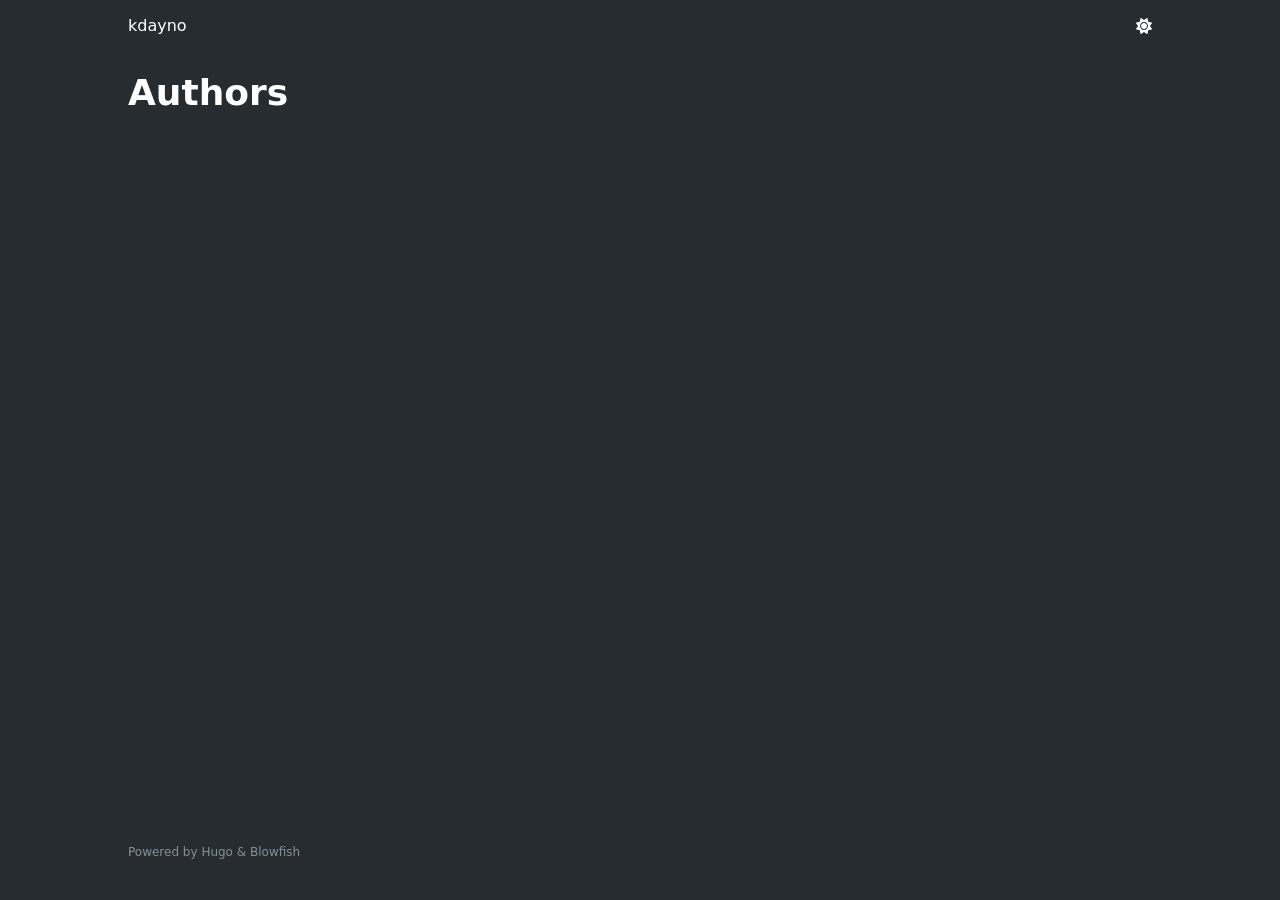
==== commit fd6c8b7b: "deploy: a7c50272cd4d31d8597ce43bdcf5256727bb7b76" ====
--- a/authors/index.html
+++ b/authors/index.html
@@ -1,2 +1,2 @@
-<!doctype html><html lang=en dir=ltr class=scroll-smooth data-default-appearance=dark data-auto-appearance=true><head><meta charset=utf-8><meta http-equiv=content-language content="en"><meta name=viewport content="width=device-width,initial-scale=1"><meta http-equiv=X-UA-Compatible content="ie=edge"><title>Authors &#183; kdayno</title><meta name=title content="Authors &#183; kdayno"><meta name=description content="Kevin Dayno Personal Website"><link rel=canonical href=https://kdayno.github.io/kdayno.com/authors/><link rel=alternate type=application/rss+xml href=/kdayno.com/authors/index.xml title=kdayno><link type=text/css rel=stylesheet href=/kdayno.com/css/main.bundle.min.cd3ce75b04069762a5513af8da61e6bde5c0016fba4ccb58738fe15f287bf9bccb65b244a24114ae38f5093ee27160d8330670ac968149904cfb83e31be8821a.css integrity="sha512-zTznWwQGl2KlUTr42mHmveXAAW+6TMtYc4/hXyh7+bzLZbJEokEUrjj1CT7icWDYMwZwrJaBSZBM+4PjG+iCGg=="><script type=text/javascript src=/kdayno.com/js/appearance.min.516a16745bea5a9bd011138d254cc0fd3973cd55ce6e15f3dec763e7c7c2c7448f8fe7b54cca811cb821b0c7e12cd161caace1dd794ac3d34d40937cbcc9ee12.js integrity="sha512-UWoWdFvqWpvQERONJUzA/TlzzVXObhXz3sdj58fCx0SPj+e1TMqBHLghsMfhLNFhyqzh3XlKw9NNQJN8vMnuEg=="></script><script defer type=text/javascript id=script-bundle src=/kdayno.com/js/main.bundle.min.f4c22c5467aa03715b755bf98f91aaaf93363e11bac212a88b1e0416545b485e21b71cb888f231474efce6dfba36dab4e85ecadf71d9f01a15738fb634bf4331.js integrity="sha512-9MIsVGeqA3FbdVv5j5Gqr5M2PhG6whKoix4EFlRbSF4htxy4iPIxR0785t+6Ntq06F7K33HZ8BoVc4+2NL9DMQ==" data-copy=Copy data-copied=Copied></script><script src=/kdayno.com/lib/zoom/zoom.min.f592a181a15d2a5b042daa7f746c3721acf9063f8b6acd175d989129865a37d400ae0e85b640f9ad42cd98d1f8ad30931718cf8811abdcc5fcb264400d1a2b0c.js integrity="sha512-9ZKhgaFdKlsELap/dGw3Iaz5Bj+Las0XXZiRKYZaN9QArg6FtkD5rULNmNH4rTCTFxjPiBGr3MX8smRADRorDA=="></script><link rel=apple-touch-icon sizes=180x180 href=/kdayno.com/apple-touch-icon.png><link rel=icon type=image/png sizes=32x32 href=/kdayno.com/favicon-32x32.png><link rel=icon type=image/png sizes=16x16 href=/kdayno.com/favicon-16x16.png><link rel=manifest href=/kdayno.com/site.webmanifest><meta property="og:url" content="https://kdayno.github.io/kdayno.com/authors/"><meta property="og:site_name" content="kdayno"><meta property="og:title" content="Authors"><meta property="og:description" content="Kevin Dayno Personal Website"><meta property="og:locale" content="en"><meta property="og:type" content="website"><meta name=twitter:card content="summary"><meta name=twitter:title content="Authors"><meta name=twitter:description content="Kevin Dayno Personal Website"><meta name=author content="Kevin Dayno"><link href=kdayno.contact@gmail.com rel=me><link href=https://github.com/kdayno rel=me><link href=http://www.linkedin.com/in/kdayno rel=me><script src=/kdayno.com/lib/jquery/jquery.slim.min.b0dca576e87d7eaa5850ae4e61759c065786cdb6489d68fcc82240539eebd5da522bdb4fda085ffd245808c8fe2acb2516408eb774ef26b5f6015fc6737c0ea8.js integrity="sha512-sNylduh9fqpYUK5OYXWcBleGzbZInWj8yCJAU57r1dpSK9tP2ghf/SRYCMj+KsslFkCOt3TvJrX2AV/Gc3wOqA=="></script><meta name=theme-color></head><body class="flex flex-col h-screen px-6 m-auto text-lg leading-7 max-w-7xl bg-neutral text-neutral-900 dark:bg-neutral-800 dark:text-neutral sm:px-14 md:px-24 lg:px-32 scrollbar-thin scrollbar-track-neutral-200 scrollbar-thumb-neutral-400 dark:scrollbar-track-neutral-800 dark:scrollbar-thumb-neutral-600"><div id=the-top class="absolute flex self-center"><a class="px-3 py-1 text-sm -translate-y-8 rounded-b-lg bg-primary-200 focus:translate-y-0 dark:bg-neutral-600" href=#main-content><span class="font-bold text-primary-600 ltr:pr-2 rtl:pl-2 dark:text-primary-400">&darr;</span>Skip to main content</a></div><div class="main-menu flex items-center justify-between px-4 py-6 sm:px-6 md:justify-start gap-x-3 padding-main-menu"><div class="flex flex-1 items-center justify-between"><nav class="flex space-x-3"><a href=/kdayno.com/ class="text-base font-medium text-gray-500 hover:text-gray-900">kdayno</a></nav><nav class="hidden md:flex items-center gap-x-5 md:ml-12 h-12"><div class="flex items-center"><button id=appearance-switcher aria-label="Dark mode switcher" type=button class="text-base hover:text-primary-600 dark:hover:text-primary-400"><div class="flex items-center justify-center dark:hidden"><span class="relative block icon"><svg viewBox="0 0 512 512"><path fill="currentColor" d="M32 256C32 132.2 132.3 32 255.8 32c11.36.0 29.7 1.668 40.9 3.746 9.616 1.777 11.75 14.63 3.279 19.44C245 86.5 211.2 144.6 211.2 207.8c0 109.7 99.71 193 208.3 172.3 9.561-1.805 16.28 9.324 10.11 16.95C387.9 448.6 324.8 480 255.8 480 132.1 480 32 379.6 32 256z"/></svg></span></div><div class="items-center justify-center hidden dark:flex"><span class="relative block icon"><svg viewBox="0 0 512 512"><path fill="currentColor" d="M256 159.1c-53.02.0-95.1 42.98-95.1 95.1s41.2 96.9 95.1 96.9 95.1-42.98 95.1-95.1S309 159.1 256 159.1zM509.3 347l-63.2-91.9 63.15-91.01c6.332-9.125 1.104-21.74-9.826-23.72l-109-19.7-19.7-109c-1.975-10.93-14.59-16.16-23.72-9.824L256 65.89 164.1 2.736c-9.125-6.332-21.74-1.107-23.72 9.824L121.6 121.6 12.56 141.3C1.633 143.2-3.596 155.9 2.736 164.1L65.89 256 2.74 347.01c-6.332 9.125-1.105 21.74 9.824 23.72l109 19.7 19.7 109c1.975 10.93 14.59 16.16 23.72 9.824L256 446.1l91.01 63.15c9.127 6.334 21.75 1.107 23.72-9.822l19.7-109 109-19.7C510.4 368.8 515.6 356.1 509.3 347zM256 383.1c-70.69.0-127.1-57.31-127.1-127.1.0-70.69 57.31-127.1 127.1-127.1S383.1 186.2 383.1 256c0 70.7-56.4 127.1-127.1 127.1z"/></svg></span></div></button></div></nav><div class="flex md:hidden items-center gap-x-5 md:ml-12 h-12"><span></span>
-<button id=appearance-switcher-mobile aria-label="Dark mode switcher" type=button class="text-base hover:text-primary-600 dark:hover:text-primary-400 ltr:mr-1 rtl:ml-1"><div class="flex items-center justify-center dark:hidden"><span class="relative block icon"><svg viewBox="0 0 512 512"><path fill="currentColor" d="M32 256C32 132.2 132.3 32 255.8 32c11.36.0 29.7 1.668 40.9 3.746 9.616 1.777 11.75 14.63 3.279 19.44C245 86.5 211.2 144.6 211.2 207.8c0 109.7 99.71 193 208.3 172.3 9.561-1.805 16.28 9.324 10.11 16.95C387.9 448.6 324.8 480 255.8 480 132.1 480 32 379.6 32 256z"/></svg></span></div><div class="items-center justify-center hidden dark:flex"><span class="relative block icon"><svg viewBox="0 0 512 512"><path fill="currentColor" d="M256 159.1c-53.02.0-95.1 42.98-95.1 95.1s41.2 96.9 95.1 96.9 95.1-42.98 95.1-95.1S309 159.1 256 159.1zM509.3 347l-63.2-91.9 63.15-91.01c6.332-9.125 1.104-21.74-9.826-23.72l-109-19.7-19.7-109c-1.975-10.93-14.59-16.16-23.72-9.824L256 65.89 164.1 2.736c-9.125-6.332-21.74-1.107-23.72 9.824L121.6 121.6 12.56 141.3C1.633 143.2-3.596 155.9 2.736 164.1L65.89 256 2.74 347.01c-6.332 9.125-1.105 21.74 9.824 23.72l109 19.7 19.7 109c1.975 10.93 14.59 16.16 23.72 9.824L256 446.1l91.01 63.15c9.127 6.334 21.75 1.107 23.72-9.822l19.7-109 109-19.7C510.4 368.8 515.6 356.1 509.3 347zM256 383.1c-70.69.0-127.1-57.31-127.1-127.1.0-70.69 57.31-127.1 127.1-127.1S383.1 186.2 383.1 256c0 70.7-56.4 127.1-127.1 127.1z"/></svg></span></div></button></div></div><div class="-my-2 md:hidden"><label id=menu-button class=block></div></label></div></div><div class="relative flex flex-col grow"><main id=main-content class=grow><header><h1 class="mt-5 text-4xl font-extrabold text-neutral-900 dark:text-neutral">Authors</h1><div class="mt-1 mb-2 text-base text-neutral-500 dark:text-neutral-400 print:hidden"><div class="flex flex-row flex-wrap items-center"></div></div></header><section class="flex flex-wrap max-w-prose -mx-2 overflow-hidden"></section></main><footer id=site-footer class="py-10 print:hidden"><div class="flex items-center justify-between"><p class="text-xs text-neutral-500 dark:text-neutral-400">Powered by <a class="hover:underline hover:decoration-primary-400 hover:text-primary-500" href=https://gohugo.io/ target=_blank rel="noopener noreferrer">Hugo</a> & <a class="hover:underline hover:decoration-primary-400 hover:text-primary-500" href=https://blowfish.page/ target=_blank rel="noopener noreferrer">Blowfish</a></p></div><script>mediumZoom(document.querySelectorAll("img:not(.nozoom)"),{margin:24,background:"rgba(0,0,0,0.5)",scrollOffset:0})</script><script type=text/javascript src=/kdayno.com/js/process.min.ee03488f19c93c2efb199e2e3014ea5f3cb2ce7d45154adb3399a158cac27ca52831db249ede5bb602700ef87eb02434139de0858af1818ab0fb4182472204a4.js integrity="sha512-7gNIjxnJPC77GZ4uMBTqXzyyzn1FFUrbM5mhWMrCfKUoMdsknt5btgJwDvh+sCQ0E53ghYrxgYqw+0GCRyIEpA=="></script></footer></div></body></html>+<!doctype html><html lang=en dir=ltr class=scroll-smooth data-default-appearance=dark data-auto-appearance=true><head><meta charset=utf-8><meta http-equiv=content-language content="en"><meta name=viewport content="width=device-width,initial-scale=1"><meta http-equiv=X-UA-Compatible content="ie=edge"><title>Authors &#183; kdayno</title><meta name=title content="Authors &#183; kdayno"><meta name=description content="Kevin Dayno Personal Website"><link rel=canonical href=https://kdayno.com/authors/><link rel=alternate type=application/rss+xml href=/authors/index.xml title=kdayno><link type=text/css rel=stylesheet href=/css/main.bundle.min.cd3ce75b04069762a5513af8da61e6bde5c0016fba4ccb58738fe15f287bf9bccb65b244a24114ae38f5093ee27160d8330670ac968149904cfb83e31be8821a.css integrity="sha512-zTznWwQGl2KlUTr42mHmveXAAW+6TMtYc4/hXyh7+bzLZbJEokEUrjj1CT7icWDYMwZwrJaBSZBM+4PjG+iCGg=="><script type=text/javascript src=/js/appearance.min.516a16745bea5a9bd011138d254cc0fd3973cd55ce6e15f3dec763e7c7c2c7448f8fe7b54cca811cb821b0c7e12cd161caace1dd794ac3d34d40937cbcc9ee12.js integrity="sha512-UWoWdFvqWpvQERONJUzA/TlzzVXObhXz3sdj58fCx0SPj+e1TMqBHLghsMfhLNFhyqzh3XlKw9NNQJN8vMnuEg=="></script><script defer type=text/javascript id=script-bundle src=/js/main.bundle.min.f4c22c5467aa03715b755bf98f91aaaf93363e11bac212a88b1e0416545b485e21b71cb888f231474efce6dfba36dab4e85ecadf71d9f01a15738fb634bf4331.js integrity="sha512-9MIsVGeqA3FbdVv5j5Gqr5M2PhG6whKoix4EFlRbSF4htxy4iPIxR0785t+6Ntq06F7K33HZ8BoVc4+2NL9DMQ==" data-copy=Copy data-copied=Copied></script><script src=/lib/zoom/zoom.min.f592a181a15d2a5b042daa7f746c3721acf9063f8b6acd175d989129865a37d400ae0e85b640f9ad42cd98d1f8ad30931718cf8811abdcc5fcb264400d1a2b0c.js integrity="sha512-9ZKhgaFdKlsELap/dGw3Iaz5Bj+Las0XXZiRKYZaN9QArg6FtkD5rULNmNH4rTCTFxjPiBGr3MX8smRADRorDA=="></script><link rel=apple-touch-icon sizes=180x180 href=/apple-touch-icon.png><link rel=icon type=image/png sizes=32x32 href=/favicon-32x32.png><link rel=icon type=image/png sizes=16x16 href=/favicon-16x16.png><link rel=manifest href=/site.webmanifest><meta property="og:url" content="https://kdayno.com/authors/"><meta property="og:site_name" content="kdayno"><meta property="og:title" content="Authors"><meta property="og:description" content="Kevin Dayno Personal Website"><meta property="og:locale" content="en"><meta property="og:type" content="website"><meta name=twitter:card content="summary"><meta name=twitter:title content="Authors"><meta name=twitter:description content="Kevin Dayno Personal Website"><meta name=author content="Kevin Dayno"><link href=kdayno.contact@gmail.com rel=me><link href=https://github.com/kdayno rel=me><link href=http://www.linkedin.com/in/kdayno rel=me><script src=/lib/jquery/jquery.slim.min.b0dca576e87d7eaa5850ae4e61759c065786cdb6489d68fcc82240539eebd5da522bdb4fda085ffd245808c8fe2acb2516408eb774ef26b5f6015fc6737c0ea8.js integrity="sha512-sNylduh9fqpYUK5OYXWcBleGzbZInWj8yCJAU57r1dpSK9tP2ghf/SRYCMj+KsslFkCOt3TvJrX2AV/Gc3wOqA=="></script><meta name=theme-color></head><body class="flex flex-col h-screen px-6 m-auto text-lg leading-7 max-w-7xl bg-neutral text-neutral-900 dark:bg-neutral-800 dark:text-neutral sm:px-14 md:px-24 lg:px-32 scrollbar-thin scrollbar-track-neutral-200 scrollbar-thumb-neutral-400 dark:scrollbar-track-neutral-800 dark:scrollbar-thumb-neutral-600"><div id=the-top class="absolute flex self-center"><a class="px-3 py-1 text-sm -translate-y-8 rounded-b-lg bg-primary-200 focus:translate-y-0 dark:bg-neutral-600" href=#main-content><span class="font-bold text-primary-600 ltr:pr-2 rtl:pl-2 dark:text-primary-400">&darr;</span>Skip to main content</a></div><div class="main-menu flex items-center justify-between px-4 py-6 sm:px-6 md:justify-start gap-x-3 padding-main-menu"><div class="flex flex-1 items-center justify-between"><nav class="flex space-x-3"><a href=/ class="text-base font-medium text-gray-500 hover:text-gray-900">kdayno</a></nav><nav class="hidden md:flex items-center gap-x-5 md:ml-12 h-12"><div class="flex items-center"><button id=appearance-switcher aria-label="Dark mode switcher" type=button class="text-base hover:text-primary-600 dark:hover:text-primary-400"><div class="flex items-center justify-center dark:hidden"><span class="relative block icon"><svg viewBox="0 0 512 512"><path fill="currentColor" d="M32 256C32 132.2 132.3 32 255.8 32c11.36.0 29.7 1.668 40.9 3.746 9.616 1.777 11.75 14.63 3.279 19.44C245 86.5 211.2 144.6 211.2 207.8c0 109.7 99.71 193 208.3 172.3 9.561-1.805 16.28 9.324 10.11 16.95C387.9 448.6 324.8 480 255.8 480 132.1 480 32 379.6 32 256z"/></svg></span></div><div class="items-center justify-center hidden dark:flex"><span class="relative block icon"><svg viewBox="0 0 512 512"><path fill="currentColor" d="M256 159.1c-53.02.0-95.1 42.98-95.1 95.1s41.2 96.9 95.1 96.9 95.1-42.98 95.1-95.1S309 159.1 256 159.1zM509.3 347l-63.2-91.9 63.15-91.01c6.332-9.125 1.104-21.74-9.826-23.72l-109-19.7-19.7-109c-1.975-10.93-14.59-16.16-23.72-9.824L256 65.89 164.1 2.736c-9.125-6.332-21.74-1.107-23.72 9.824L121.6 121.6 12.56 141.3C1.633 143.2-3.596 155.9 2.736 164.1L65.89 256 2.74 347.01c-6.332 9.125-1.105 21.74 9.824 23.72l109 19.7 19.7 109c1.975 10.93 14.59 16.16 23.72 9.824L256 446.1l91.01 63.15c9.127 6.334 21.75 1.107 23.72-9.822l19.7-109 109-19.7C510.4 368.8 515.6 356.1 509.3 347zM256 383.1c-70.69.0-127.1-57.31-127.1-127.1.0-70.69 57.31-127.1 127.1-127.1S383.1 186.2 383.1 256c0 70.7-56.4 127.1-127.1 127.1z"/></svg></span></div></button></div></nav><div class="flex md:hidden items-center gap-x-5 md:ml-12 h-12"><span></span>
+<button id=appearance-switcher-mobile aria-label="Dark mode switcher" type=button class="text-base hover:text-primary-600 dark:hover:text-primary-400 ltr:mr-1 rtl:ml-1"><div class="flex items-center justify-center dark:hidden"><span class="relative block icon"><svg viewBox="0 0 512 512"><path fill="currentColor" d="M32 256C32 132.2 132.3 32 255.8 32c11.36.0 29.7 1.668 40.9 3.746 9.616 1.777 11.75 14.63 3.279 19.44C245 86.5 211.2 144.6 211.2 207.8c0 109.7 99.71 193 208.3 172.3 9.561-1.805 16.28 9.324 10.11 16.95C387.9 448.6 324.8 480 255.8 480 132.1 480 32 379.6 32 256z"/></svg></span></div><div class="items-center justify-center hidden dark:flex"><span class="relative block icon"><svg viewBox="0 0 512 512"><path fill="currentColor" d="M256 159.1c-53.02.0-95.1 42.98-95.1 95.1s41.2 96.9 95.1 96.9 95.1-42.98 95.1-95.1S309 159.1 256 159.1zM509.3 347l-63.2-91.9 63.15-91.01c6.332-9.125 1.104-21.74-9.826-23.72l-109-19.7-19.7-109c-1.975-10.93-14.59-16.16-23.72-9.824L256 65.89 164.1 2.736c-9.125-6.332-21.74-1.107-23.72 9.824L121.6 121.6 12.56 141.3C1.633 143.2-3.596 155.9 2.736 164.1L65.89 256 2.74 347.01c-6.332 9.125-1.105 21.74 9.824 23.72l109 19.7 19.7 109c1.975 10.93 14.59 16.16 23.72 9.824L256 446.1l91.01 63.15c9.127 6.334 21.75 1.107 23.72-9.822l19.7-109 109-19.7C510.4 368.8 515.6 356.1 509.3 347zM256 383.1c-70.69.0-127.1-57.31-127.1-127.1.0-70.69 57.31-127.1 127.1-127.1S383.1 186.2 383.1 256c0 70.7-56.4 127.1-127.1 127.1z"/></svg></span></div></button></div></div><div class="-my-2 md:hidden"><label id=menu-button class=block></div></label></div></div><div class="relative flex flex-col grow"><main id=main-content class=grow><header><h1 class="mt-5 text-4xl font-extrabold text-neutral-900 dark:text-neutral">Authors</h1><div class="mt-1 mb-2 text-base text-neutral-500 dark:text-neutral-400 print:hidden"><div class="flex flex-row flex-wrap items-center"></div></div></header><section class="flex flex-wrap max-w-prose -mx-2 overflow-hidden"></section></main><footer id=site-footer class="py-10 print:hidden"><div class="flex items-center justify-between"><p class="text-xs text-neutral-500 dark:text-neutral-400">Powered by <a class="hover:underline hover:decoration-primary-400 hover:text-primary-500" href=https://gohugo.io/ target=_blank rel="noopener noreferrer">Hugo</a> & <a class="hover:underline hover:decoration-primary-400 hover:text-primary-500" href=https://blowfish.page/ target=_blank rel="noopener noreferrer">Blowfish</a></p></div><script>mediumZoom(document.querySelectorAll("img:not(.nozoom)"),{margin:24,background:"rgba(0,0,0,0.5)",scrollOffset:0})</script><script type=text/javascript src=/js/process.min.ee03488f19c93c2efb199e2e3014ea5f3cb2ce7d45154adb3399a158cac27ca52831db249ede5bb602700ef87eb02434139de0858af1818ab0fb4182472204a4.js integrity="sha512-7gNIjxnJPC77GZ4uMBTqXzyyzn1FFUrbM5mhWMrCfKUoMdsknt5btgJwDvh+sCQ0E53ghYrxgYqw+0GCRyIEpA=="></script></footer></div></body></html>
